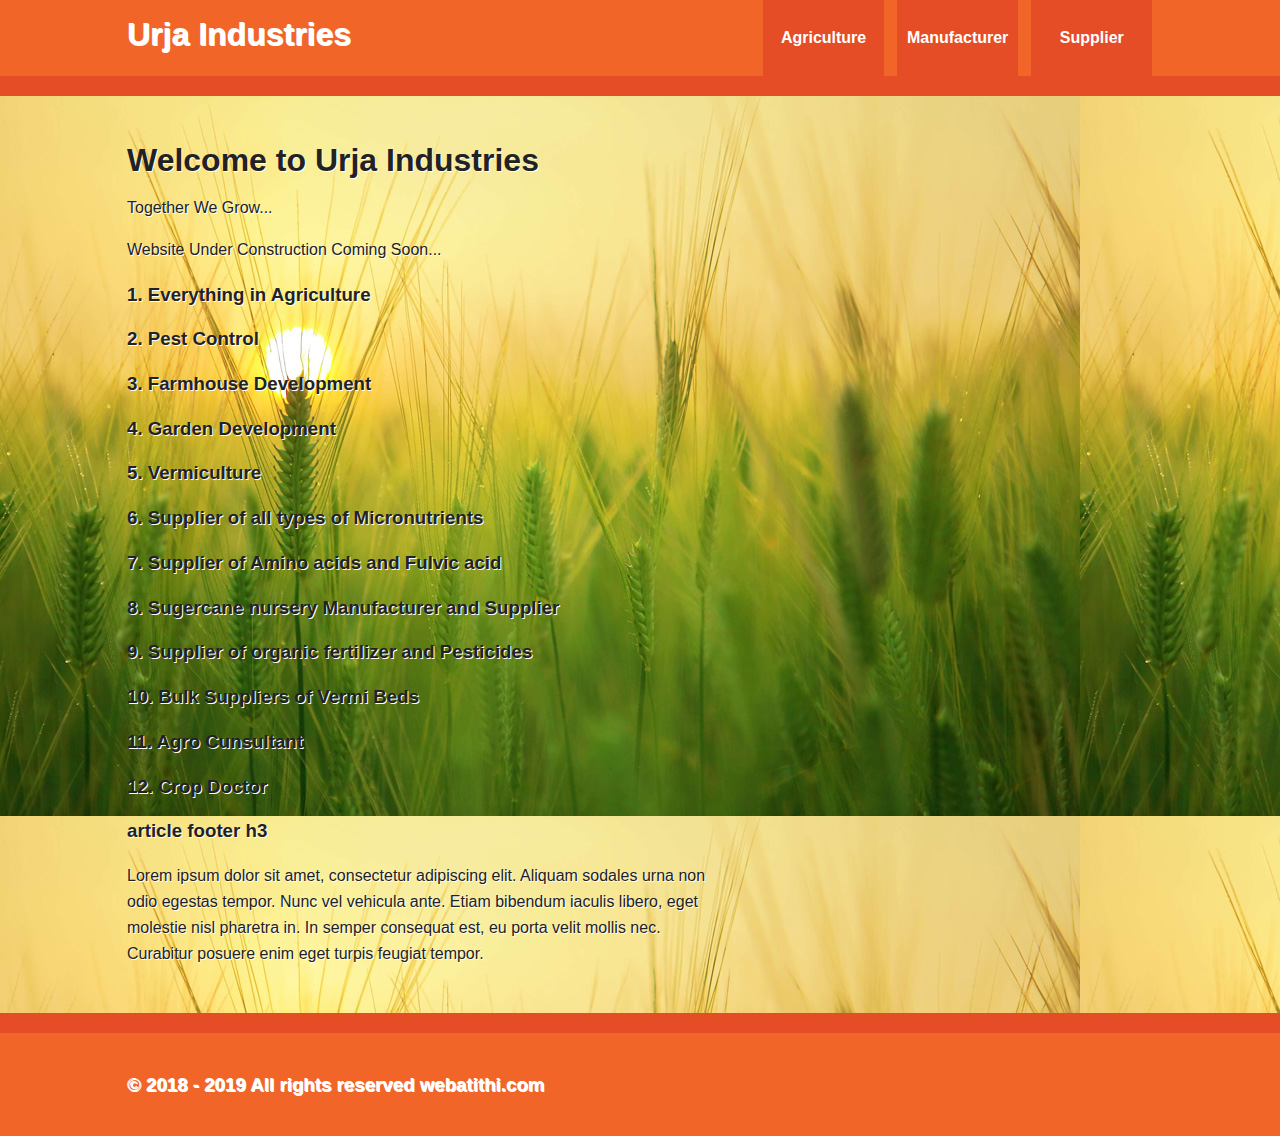
==== index.html @ cc22bb40 "initial commit" ====
<!doctype html>
<!--[if lt IE 7]>      <html class="no-js lt-ie9 lt-ie8 lt-ie7" lang=""> <![endif]-->
<!--[if IE 7]>         <html class="no-js lt-ie9 lt-ie8" lang=""> <![endif]-->
<!--[if IE 8]>         <html class="no-js lt-ie9" lang=""> <![endif]-->
<!--[if gt IE 8]><!--> <html class="no-js" lang=""> <!--<![endif]-->
    <head>
        <meta charset="utf-8">
        <meta http-equiv="X-UA-Compatible" content="IE=edge,chrome=1">
        <title>Urja Industries</title>
        <meta name="description" content="">
        <meta name="viewport" content="width=device-width, initial-scale=1">
        <link rel="apple-touch-icon" href="apple-touch-icon.png">

        <link rel="stylesheet" href="css/normalize.min.css">
        <link rel="stylesheet" href="css/main.css">

        <script src="js/vendor/modernizr-2.8.3-respond-1.4.2.min.js"></script>
    </head>
    <body>
        <!--[if lt IE 8]>
            <p class="browserupgrade">You are using an <strong>outdated</strong> browser. Please <a href="http://browsehappy.com/">upgrade your browser</a> to improve your experience.</p>
        <![endif]-->

        <div class="header-container">
            <header class="wrapper clearfix">
                <h1 class="title">Urja Industries</h1>
                <nav>
                    <ul>
                        <li><a href="#">Agriculture</a></li>
                        <li><a href="#">Manufacturer</a></li>
                        <li><a href="#">Supplier</a></li>
                    </ul>
                </nav>
            </header>
        </div>

        <div id="main-con" class="main-container">
            <div class="main wrapper clearfix">

                <article>
                    <header>
                        <h1>Welcome to Urja Industries</h1>
                        <p>Together We Grow...</p>
                        <p>Website Under Construction Coming Soon...</p>
                    </header>
                    <section>
                        
                        <h3>1. Everything in Agriculture</h3> 
                        <h3>2. Pest Control</h3>
                        <h3>3. Farmhouse Development </h3>
                        <h3>4. Garden Development</h3>
                        <h3>5. Vermiculture </h3>
                        <h3>6. Supplier of all types of Micronutrients</h3>
                        <h3>7. Supplier of Amino acids and Fulvic acid</h3>
                        <h3>8. Sugercane nursery Manufacturer and Supplier </h3>
                        <h3>9. Supplier of organic fertilizer and Pesticides</h3>
                        <h3>10. Bulk Suppliers of Vermi Beds</h3>
                        <h3>11. Agro Cunsultant</h3>
                        <h3>12. Crop Doctor</h3>
                        
                    </section>
                    
                    <footer>
                        <h3>article footer h3</h3>
                        <p>Lorem ipsum dolor sit amet, consectetur adipiscing elit. Aliquam sodales urna non odio egestas tempor. Nunc vel vehicula ante. Etiam bibendum iaculis libero, eget molestie nisl pharetra in. In semper consequat est, eu porta velit mollis nec. Curabitur posuere enim eget turpis feugiat tempor.</p>
                    </footer>
                </article>

            </div> <!-- #main -->
        </div> <!-- #main-container -->

        <div class="footer-container">
            <footer class="wrapper">
                <h3>© 2018 - 2019 All rights reserved webatithi.com</h3>
            </footer>
        </div>

        <script src="//ajax.googleapis.com/ajax/libs/jquery/1.11.2/jquery.min.js"></script>
        <script>window.jQuery || document.write('<script src="js/vendor/jquery-1.11.2.min.js"><\/script>')</script>

        <script src="js/main.js"></script>

        <!-- Google Analytics: change UA-XXXXX-X to be your site's ID. -->
        <script>
            (function(b,o,i,l,e,r){b.GoogleAnalyticsObject=l;b[l]||(b[l]=
            function(){(b[l].q=b[l].q||[]).push(arguments)});b[l].l=+new Date;
            e=o.createElement(i);r=o.getElementsByTagName(i)[0];
            e.src='//www.google-analytics.com/analytics.js';
            r.parentNode.insertBefore(e,r)}(window,document,'script','ga'));
            ga('create','UA-XXXXX-X','auto');ga('send','pageview');
        </script>
    </body>
</html>
---- css/main.css ----
/*! HTML5 Boilerplate v5.0 | MIT License | http://h5bp.com/ */

html {
    color: #222;
    font-size: 1em;
    line-height: 1.4;
}

::-moz-selection {
    background: #b3d4fc;
    text-shadow: none;
}

::selection {
    background: #b3d4fc;
    text-shadow: none;
}

hr {
    display: block;
    height: 1px;
    border: 0;
    border-top: 1px solid #ccc;
    margin: 1em 0;
    padding: 0;
}

audio,
canvas,
iframe,
img,
svg,
video {
    vertical-align: middle;
}

fieldset {
    border: 0;
    margin: 0;
    padding: 0;
}

textarea {
    resize: vertical;
}

.browserupgrade {
    margin: 0.2em 0;
    background: #ccc;
    color: #000;
    padding: 0.2em 0;
}


/* ===== Initializr Styles ==================================================
   Author: Jonathan Verrecchia - verekia.com/initializr/responsive-template
   ========================================================================== */

body {
    font: 16px/26px Helvetica, Helvetica Neue, Arial;
}

.wrapper {
    width: 90%;
    margin: 0 5%;
}

#main-con{
    /*background: url('../img/pexels1.jpeg');*/
    background-size: cover;
}

/* ===================
    ALL: Orange Theme
   =================== */

.header-container {
    border-bottom: 20px solid #e44d26;
}

.footer-container,
.main aside {
    border-top: 20px solid #e44d26;
}

.header-container,
.footer-container,
.main aside {
    background: #f16529;
}

.title {
    color: white;
}

/* ==============
    MOBILE: Menu
   ============== */

nav ul {
    margin: 0;
    padding: 0;
    list-style-type: none;
}

nav a {
    display: block;
    margin-bottom: 10px;
    padding: 15px 0;

    text-align: center;
    text-decoration: none;
    font-weight: bold;

    color: white;
    background: #e44d26;
}

nav a:hover,
nav a:visited {
    color: white;
}

nav a:hover {
    text-decoration: underline;
}

/* ==============
    MOBILE: Main
   ============== */

.main {
    padding: 30px 0;
}

.main article h1 {
    font-size: 2em;
}

.main aside {
    color: white;
    padding: 0px 5% 10px;
}

.footer-container footer {
    color: white;
    padding: 20px 0;
}

h1, h3, p{
    text-shadow: 1px 1px #FFF;
}

/* ===============
    ALL: IE Fixes
   =============== */

.ie7 .title {
    padding-top: 20px;
}

/* ==========================================================================
   Author's custom styles
   ========================================================================== */















/* ==========================================================================
   Media Queries
   ========================================================================== */

@media only screen and (min-width: 480px) {

/* ====================
    INTERMEDIATE: Menu
   ==================== */

    nav a {
        float: left;
        width: 27%;
        margin: 0 1.7%;
        padding: 25px 2%;
        margin-bottom: 0;
    }

    nav li:first-child a {
        margin-left: 0;
    }

    nav li:last-child a {
        margin-right: 0;
    }

/* ========================
    INTERMEDIATE: IE Fixes
   ======================== */

    nav ul li {
        display: inline;
    }

    .oldie nav a {
        margin: 0 0.7%;
    }
}

@media only screen and (min-width: 768px) {

/* ====================
    WIDE: CSS3 Effects
   ==================== */

    .header-container,
    .main aside {
        -webkit-box-shadow: 0 5px 10px #aaa;
           -moz-box-shadow: 0 5px 10px #aaa;
                box-shadow: 0 5px 10px #aaa;
    }

/* ============
    WIDE: Menu
   ============ */

    .title {
        float: left;
    }

    nav {
        float: right;
        width: 38%;
    }

/* ============
    WIDE: Main
   ============ */

    .main article {
        float: left;
        width: 57%;
    }

    .main aside {
        float: right;
        width: 28%;
    }
}

@media only screen and (min-width: 1140px) {

/* ===============
    Maximal Width
   =============== */

    .wrapper {
        width: 1026px; /* 1140px - 10% for margins */
        margin: 0 auto;
    }
}

/* ==========================================================================
   Helper classes
   ========================================================================== */

.hidden {
    display: none !important;
    visibility: hidden;
}

.visuallyhidden {
    border: 0;
    clip: rect(0 0 0 0);
    height: 1px;
    margin: -1px;
    overflow: hidden;
    padding: 0;
    position: absolute;
    width: 1px;
}

.visuallyhidden.focusable:active,
.visuallyhidden.focusable:focus {
    clip: auto;
    height: auto;
    margin: 0;
    overflow: visible;
    position: static;
    width: auto;
}

.invisible {
    visibility: hidden;
}

.clearfix:before,
.clearfix:after {
    content: " ";
    display: table;
}

.clearfix:after {
    clear: both;
}

.clearfix {
    *zoom: 1;
}

/* ==========================================================================
   Print styles
   ========================================================================== */

@media print {
    *,
    *:before,
    *:after {
        background: transparent !important;
        color: #000 !important;
        box-shadow: none !important;
        text-shadow: none !important;
    }

    a,
    a:visited {
        text-decoration: underline;
    }

    a[href]:after {
        content: " (" attr(href) ")";
    }

    abbr[title]:after {
        content: " (" attr(title) ")";
    }

    a[href^="#"]:after,
    a[href^="javascript:"]:after {
        content: "";
    }

    pre,
    blockquote {
        border: 1px solid #999;
        page-break-inside: avoid;
    }

    thead {
        display: table-header-group;
    }

    tr,
    img {
        page-break-inside: avoid;
    }

    img {
        max-width: 100% !important;
    }

    p,
    h2,
    h3 {
        orphans: 3;
        widows: 3;
    }

    h2,
    h3 {
        page-break-after: avoid;
    }
}
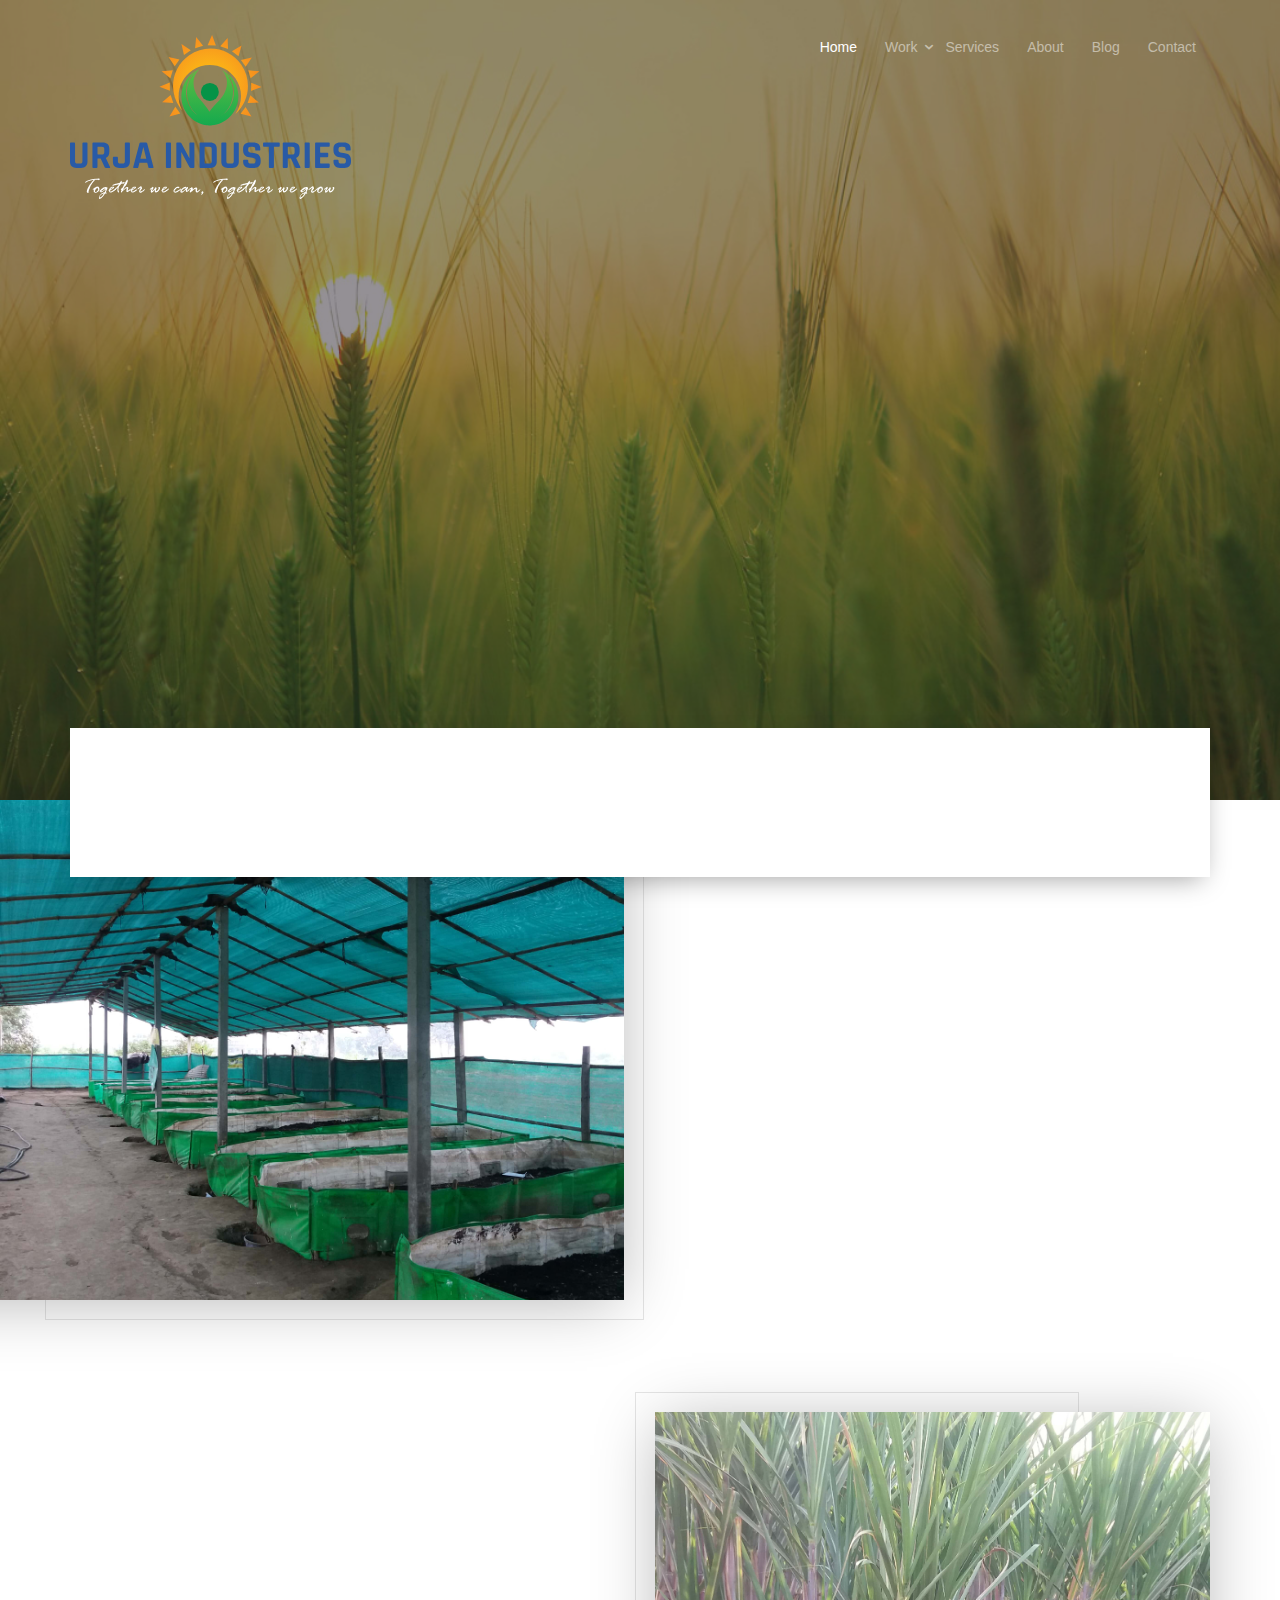
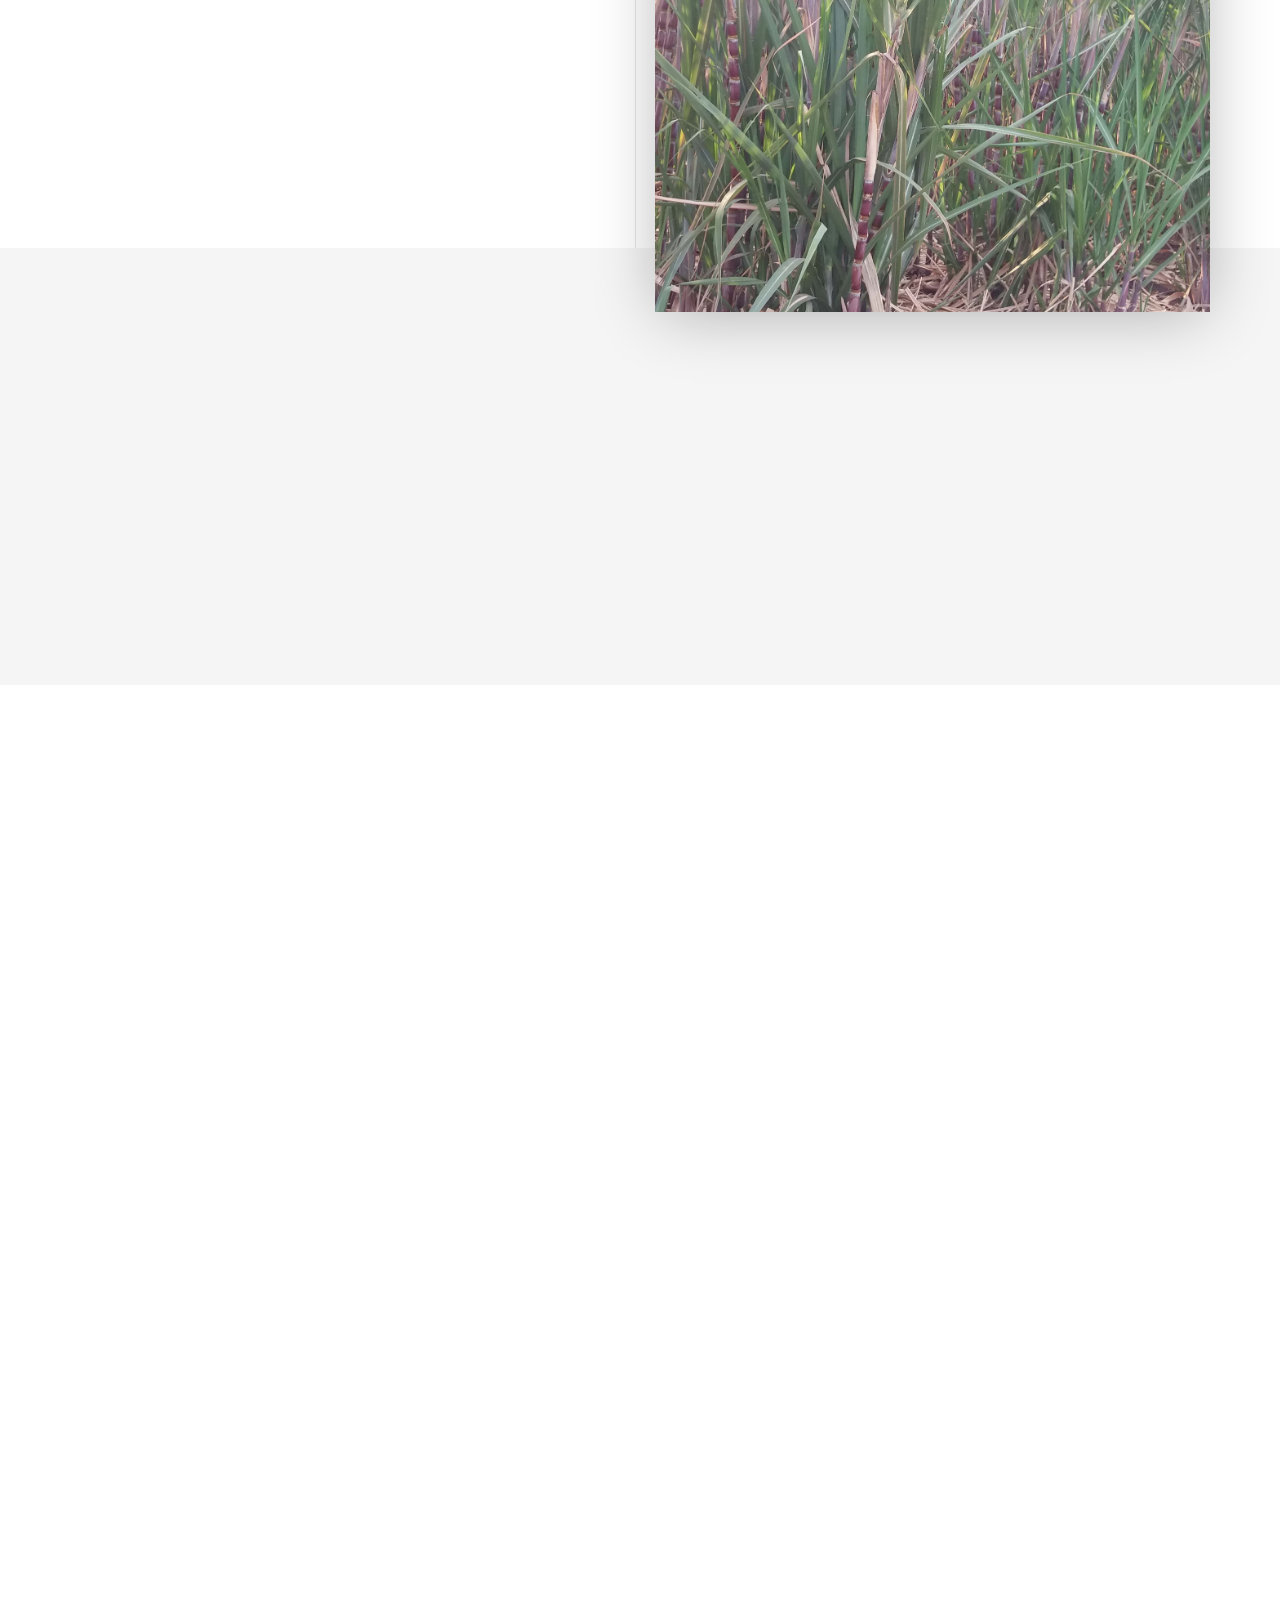
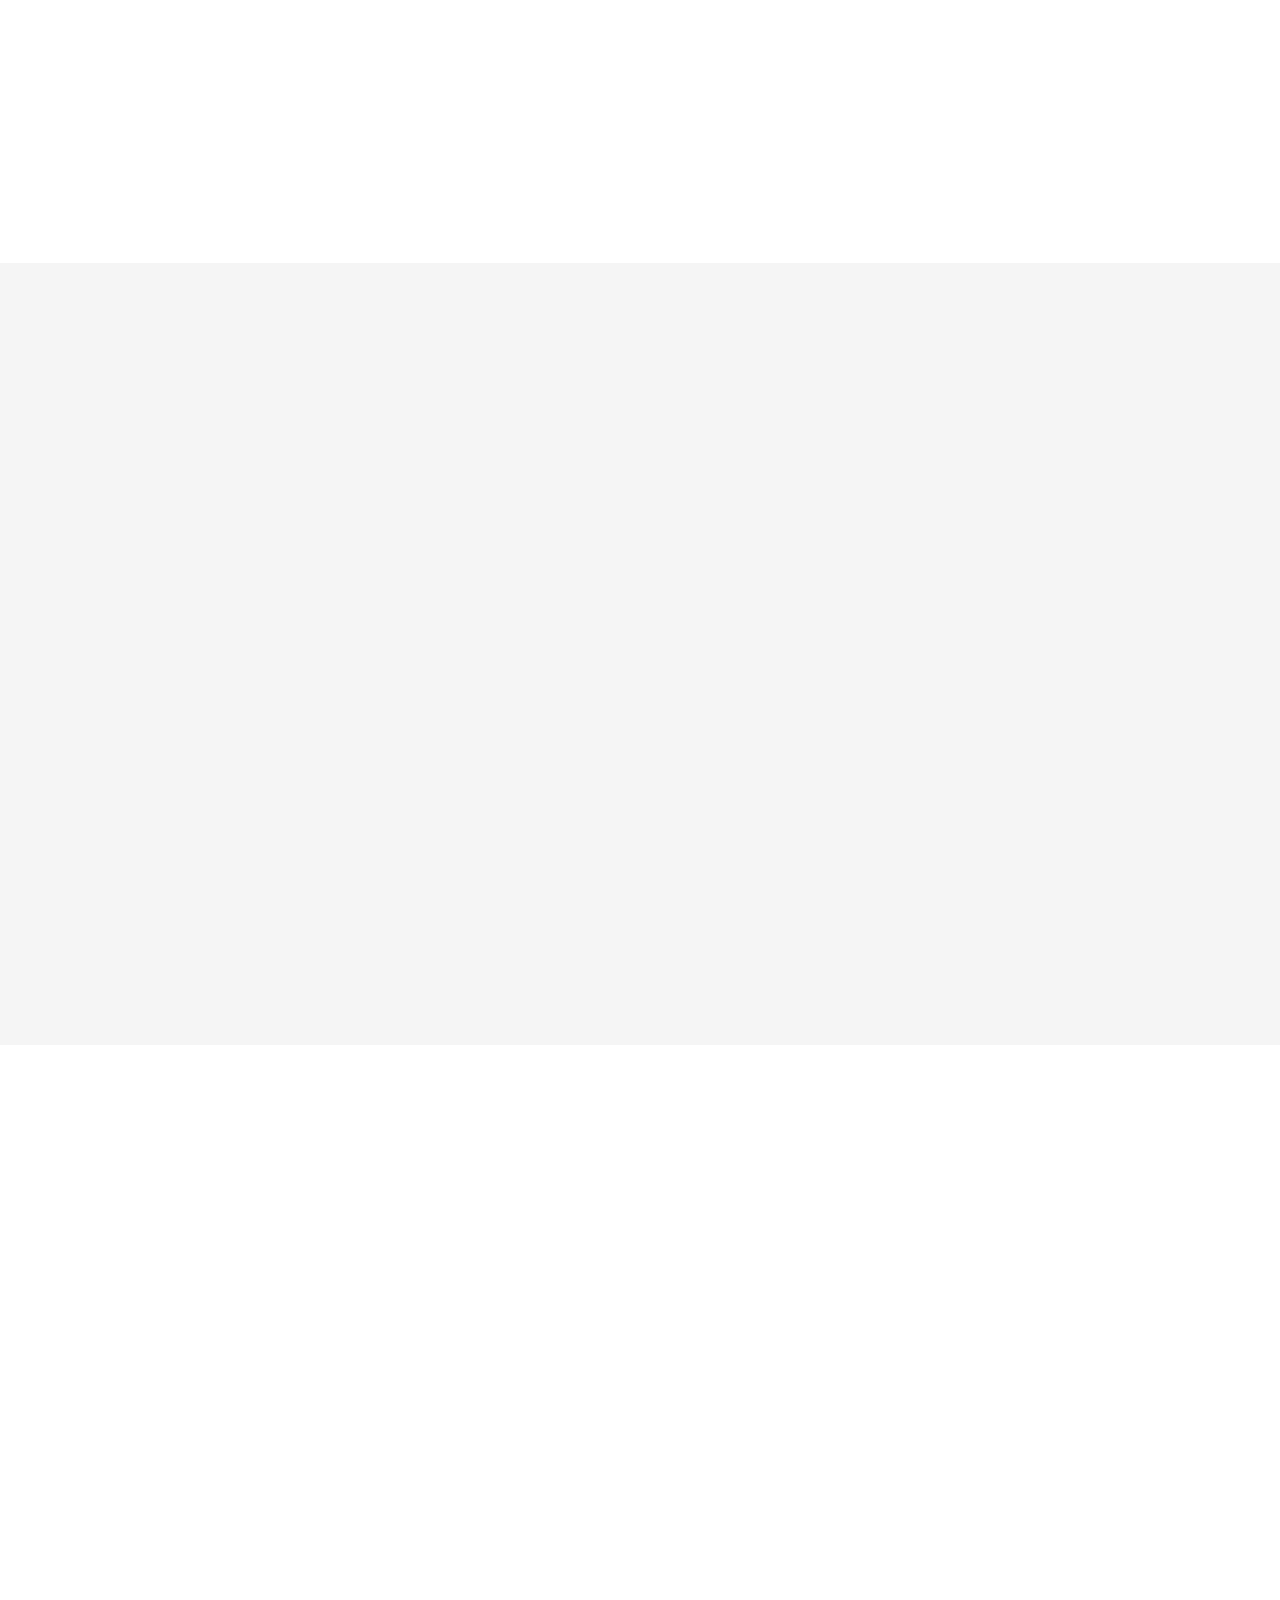
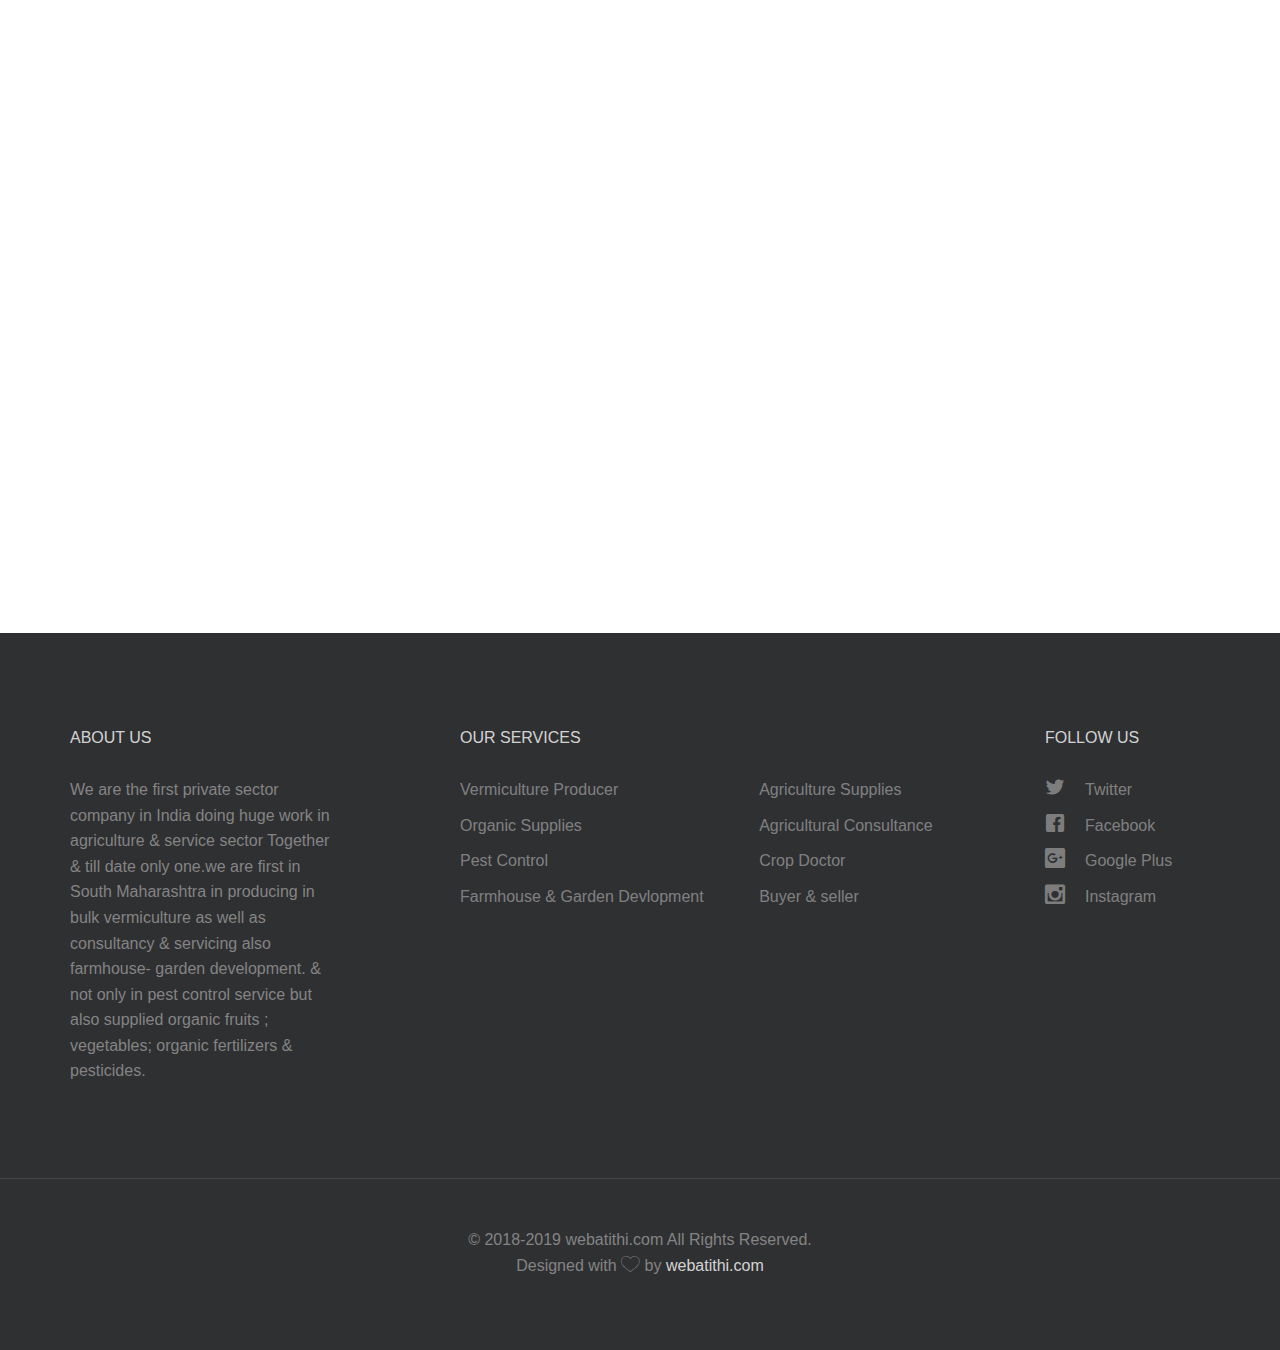
==== commit 84793fc5: "new branch upload" ====
--- a/index.html
+++ b/index.html
@@ -1,93 +1,486 @@
-<!doctype html>
-<!--[if lt IE 7]>      <html class="no-js lt-ie9 lt-ie8 lt-ie7" lang=""> <![endif]-->
-<!--[if IE 7]>         <html class="no-js lt-ie9 lt-ie8" lang=""> <![endif]-->
-<!--[if IE 8]>         <html class="no-js lt-ie9" lang=""> <![endif]-->
-<!--[if gt IE 8]><!--> <html class="no-js" lang=""> <!--<![endif]-->
-    <head>
-        <meta charset="utf-8">
-        <meta http-equiv="X-UA-Compatible" content="IE=edge,chrome=1">
-        <title>Urja Industries</title>
-        <meta name="description" content="">
-        <meta name="viewport" content="width=device-width, initial-scale=1">
-        <link rel="apple-touch-icon" href="apple-touch-icon.png">
-
-        <link rel="stylesheet" href="css/normalize.min.css">
-        <link rel="stylesheet" href="css/main.css">
-
-        <script src="js/vendor/modernizr-2.8.3-respond-1.4.2.min.js"></script>
-    </head>
-    <body>
-        <!--[if lt IE 8]>
-            <p class="browserupgrade">You are using an <strong>outdated</strong> browser. Please <a href="http://browsehappy.com/">upgrade your browser</a> to improve your experience.</p>
-        <![endif]-->
-
-        <div class="header-container">
-            <header class="wrapper clearfix">
-                <h1 class="title">Urja Industries</h1>
-                <nav>
-                    <ul>
-                        <li><a href="#">Agriculture</a></li>
-                        <li><a href="#">Manufacturer</a></li>
-                        <li><a href="#">Supplier</a></li>
-                    </ul>
-                </nav>
-            </header>
-        </div>
-
-        <div id="main-con" class="main-container">
-            <div class="main wrapper clearfix">
-
-                <article>
-                    <header>
-                        <h1>Welcome to Urja Industries</h1>
-                        <p>Together We Grow...</p>
-                        <p>Website Under Construction Coming Soon...</p>
-                    </header>
-                    <section>
-                        
-                        <h3>1. Everything in Agriculture</h3> 
-                        <h3>2. Pest Control</h3>
-                        <h3>3. Farmhouse Development </h3>
-                        <h3>4. Garden Development</h3>
-                        <h3>5. Vermiculture </h3>
-                        <h3>6. Supplier of all types of Micronutrients</h3>
-                        <h3>7. Supplier of Amino acids and Fulvic acid</h3>
-                        <h3>8. Sugercane nursery Manufacturer and Supplier </h3>
-                        <h3>9. Supplier of organic fertilizer and Pesticides</h3>
-                        <h3>10. Bulk Suppliers of Vermi Beds</h3>
-                        <h3>11. Agro Cunsultant</h3>
-                        <h3>12. Crop Doctor</h3>
-                        
-                    </section>
-                    
-                    <footer>
-                        <h3>article footer h3</h3>
-                        <p>Lorem ipsum dolor sit amet, consectetur adipiscing elit. Aliquam sodales urna non odio egestas tempor. Nunc vel vehicula ante. Etiam bibendum iaculis libero, eget molestie nisl pharetra in. In semper consequat est, eu porta velit mollis nec. Curabitur posuere enim eget turpis feugiat tempor.</p>
-                    </footer>
-                </article>
-
-            </div> <!-- #main -->
-        </div> <!-- #main-container -->
-
-        <div class="footer-container">
-            <footer class="wrapper">
-                <h3>© 2018 - 2019 All rights reserved webatithi.com</h3>
-            </footer>
-        </div>
-
-        <script src="//ajax.googleapis.com/ajax/libs/jquery/1.11.2/jquery.min.js"></script>
-        <script>window.jQuery || document.write('<script src="js/vendor/jquery-1.11.2.min.js"><\/script>')</script>
-
-        <script src="js/main.js"></script>
-
-        <!-- Google Analytics: change UA-XXXXX-X to be your site's ID. -->
-        <script>
-            (function(b,o,i,l,e,r){b.GoogleAnalyticsObject=l;b[l]||(b[l]=
-            function(){(b[l].q=b[l].q||[]).push(arguments)});b[l].l=+new Date;
-            e=o.createElement(i);r=o.getElementsByTagName(i)[0];
-            e.src='//www.google-analytics.com/analytics.js';
-            r.parentNode.insertBefore(e,r)}(window,document,'script','ga'));
-            ga('create','UA-XXXXX-X','auto');ga('send','pageview');
-        </script>
-    </body>
+
+<!DOCTYPE html>
+<!--[if lt IE 7]>      <html class="no-js lt-ie9 lt-ie8 lt-ie7"> <![endif]-->
+<!--[if IE 7]>         <html class="no-js lt-ie9 lt-ie8"> <![endif]-->
+<!--[if IE 8]>         <html class="no-js lt-ie9"> <![endif]-->
+<!--[if gt IE 8]><!--> <html class="no-js"> <!--<![endif]-->
+	<head>
+	<meta charset="utf-8">
+	<meta http-equiv="X-UA-Compatible" content="IE=edge">
+	<title>Urja Industries</title>
+	<meta name="viewport" content="width=device-width, initial-scale=1">
+	<meta name="description" content="Urja Industries" />
+	<meta name="keywords" content="Urja Industries, vermiculture, garden development, pest control, organic fruits, vegetables, organic fertilizers , pesticides, Umesh Kapse, crop doctor" />
+	<meta name="author" content="Urja Industries" />
+
+  	<!-- Facebook and Twitter integration -->
+	<meta property="og:title" content=""/>
+	<meta property="og:image" content=""/>
+	<meta property="og:url" content=""/>
+	<meta property="og:site_name" content=""/>
+	<meta property="og:description" content=""/>
+	<meta name="twitter:title" content="" />
+	<meta name="twitter:image" content="" />
+	<meta name="twitter:url" content="" />
+	<meta name="twitter:card" content="" />
+
+	<!-- Place favicon.ico and apple-touch-icon.png in the root directory -->
+	<link rel="shortcut icon" href="favicon.ico">
+
+	<!-- <link href='https://fonts.googleapis.com/css?family=Open+Sans:400,700,300' rel='stylesheet' type='text/css'> -->
+	
+	<!-- Animate.css -->
+	<link rel="stylesheet" href="css/animate.css">
+	<!-- Icomoon Icon Fonts-->
+	<link rel="stylesheet" href="css/icomoon.css">
+	<!-- Bootstrap  -->
+	<link rel="stylesheet" href="css/bootstrap.css">
+	<!-- Magnific Popup -->
+	<link rel="stylesheet" href="css/magnific-popup.css">
+	<!-- Superfish -->
+	<link rel="stylesheet" href="css/superfish.css">
+
+	<link rel="stylesheet" href="css/style.css">
+
+
+	<!-- Modernizr JS -->
+	<script src="js/modernizr-2.6.2.min.js"></script>
+	<!-- FOR IE9 below -->
+	<!--[if lt IE 9]>
+	<script src="js/respond.min.js"></script>
+	<![endif]-->
+
+	</head>
+	<body>
+		<div id="fh5co-wrapper">
+		<div id="fh5co-page">
+		<div id="fh5co-header">
+			<header id="fh5co-header-section">
+				<div class="container">
+					<div class="nav-header">
+						<a href="#" class="js-fh5co-nav-toggle fh5co-nav-toggle"><i></i></a>
+						<h1 id="fh5co-logo"><a href="index.html"><img src="images/logo.svg" alt="">
+</a></h1>
+						<!-- START #fh5co-menu-wrap -->
+						<nav id="fh5co-menu-wrap" role="navigation">
+							<ul class="sf-menu" id="fh5co-primary-menu">
+								<li class="active">
+									<a href="index.html">Home</a>
+								</li>
+								<li>
+									<a href="portfolio.html" class="fh5co-sub-ddown">Work</a>
+									<ul class="fh5co-sub-menu">
+										<li><a href="http://urjaindustries.com" target="_blank">PEST CONTROL</a></li>
+										<li class="reduceLineHeight"><a href="http://urjaindustries.com" target="_blank" class="reduceLineHeight">FARMHOUSE &amp; GARDEN<br/>DEVLOPMENT</a></li>
+										<li><a href="http://urjaindustries.com" target="_blank" class="reduceLineHeight">VERMICULTURE &amp; ORGANIC<br/>SUPPLIES</a></li>
+										<li><a href="http://urjaindustries.com" target="_blank">AGRICULTURE SUPPLIES</a></li>
+										<li><a href="http://urjaindustries.com" target="_blank" class="reduceLineHeight">AGRICULTURAL CONSULTANCE<br/>AND CROP DOCTOR</a></li>
+									
+									</ul>
+								</li>
+								<li>
+									<a href="services.html" class="fh5co-sub-ddown">Services</a>
+									 <!-- <ul class="fh5co-sub-menu">
+									 	<li><a href="left-sidebar.html">Web Development</a></li>
+									 	<li><a href="right-sidebar.html">Branding &amp; Identity</a></li>
+										<li>
+											<a href="#" class="fh5co-sub-ddown">Free HTML5</a>
+											<ul class="fh5co-sub-menu">
+												<li><a href="http://urjaindustries.com" target="_blank">Buildhttp://urjaindustries.comitem=work-free-html5-template-bootstrap" target="_blank">Work</a>http://urjaindustries.comht-free-html5-template-bootstrap" target="_blank">Light</a></li>
+												<li><a href="http://urjaindustries.com" target="_blank">Relic</a></li>
+												<li><a href="http://urjaindustries.com" target="_blank">Display</a></li>
+												<li><a href="http://urjaindustries.com" target="_blank">Sprint</a></li>
+											</ul>
+										</li>
+										<li><a href="#">UI Animation</a></li>
+										<li><a href="#">Copywriting</a></li>
+										<li><a href="#">Photography</a></li> 
+									</ul> -->
+								</li>
+								<li><a href="about.html">About</a></li>
+								<li><a href="blog.html">Blog</a></li>
+								<li><a href="contact.html">Contact</a></li>
+							</ul>
+						</nav>
+					</div>
+				</div>
+			</header>
+		</div>
+		
+
+		<div class="fh5co-hero">
+			<div class="fh5co-overlay"></div>
+			<div class="fh5co-cover text-center" data-stellar-background-ratio="0.5" style="background-image: url(images/cover_bg_1.jpg);">
+				<div class="desc animate-box">
+					<h2><strong>TOGETHER WE CAN<br/>TOGETHER WE GROW</strong></h2>
+					<span>An ISO 9001:2015 Certified Company <a href="http://urjaindustries.com/iso" target="_blank" class="urjaindustries"></a></span>
+					<p><a class="btn btn-primary btn-lg btn-learn" href="#">Learn More</a> <a class="btn btn-primary btn-lg popup-vimeo btn-video" href="https://vimeo.com/channels/staffpicks/93951774"><i class="icon-play"></i> Watch Video</a></p>
+				</div>
+			</div>
+
+		</div>
+		<!-- end:header-top -->
+		<div id="fh5co-partner">
+			<div class="container">
+				<div class="partner-wrap">
+					<div class="wrap">
+						<div class="partner animate-box">
+							<div class="inner">
+								<img class="img-responsive" src="images/logo-1.png" alt="">
+							</div>
+						</div>
+						<div class="partner animate-box">
+							<div class="inner">
+								<img class="img-responsive" src="images/logo-2.png" alt="">
+							</div>
+						</div>
+						<div class="partner animate-box">
+							<div class="inner">
+								<img class="img-responsive" src="images/logo-3.png" alt="">
+							</div>
+						</div>
+						<div class="partner animate-box">
+							<div class="inner">
+								<img class="img-responsive" src="images/logo-4.png" alt="">
+							</div>
+						</div>
+						<div class="partner animate-box">
+							<div class="inner">
+								<img class="img-responsive" src="images/logo-5.png" alt="">
+							</div>
+						</div>
+						<!-- <div class="partner animate-box">
+							<div class="inner">
+								<img class="img-responsive" src="images/logo-6.png" alt="">
+							</div>
+						</div> -->
+					</div>
+				</div>
+			</div>
+		</div>
+		<div id="fh5co-work">
+			<div class="container">
+				<div class="row">
+					<div class="col-md-12 work">
+						<div class="row">
+							<div class="col-md-6 col-md-pull-2">
+								<div class="half-inner" style="background-image:url(images/work-1.jpg);">
+								</div>
+							</div>
+							<div class="col-md-6 animate-box">
+								<div class="desc">
+									<h3><a href="#">VERMICULTURE</a></h3>
+									<p>Huge demand to organic fertilizers particularly vermicompost is mainly due to decline the response to chemical fertilizers by the crop, poor soil health condition and increase in the prices of chemical fertilizers. By considering these emerging issues, We made intervention by introducing vermicompost as an enterprise for self employment generation.
+
+</p>
+									<p><a class="btn btn-primary" href="#">Learn More</a></p>
+								</div>
+							</div>
+						</div>
+					</div>
+					<div class="col-md-12 work">
+						<div class="row">
+							<div class="col-md-6 col-md-push-6">
+								<div class="half-inner half-inner2" style="background-image:url(images/work-2.jpg);">
+								</div>
+							</div>
+							<div class="col-md-6 col-md-pull-6 animate-box">
+								<div class="desc desc2">
+									<h3><a href="#">Sugar Cane Farming</a></h3>
+									<p>Sugarcane is also one the most grown commercial crop, all over the world. However, growing sugarcane is not a hardworking job but it requires good care and management while sugarcane farming to produce optimum since this crop is very susceptible to the climate conditions, type of soil, manure and fertilizers, the way of irrigation, pests, insects, diseases and their controlling measures.
+
+</p>
+									<p><a class="btn btn-primary" href="#">Learn More</a></p>
+								</div>
+							</div>
+						</div>
+					</div>
+				</div>
+			</div>
+
+			<div id="fh5co-features">
+				<div class="container">
+					<div class="row">
+						<div class="col-md-4 animate-box">
+
+							<div class="feature-left">
+								<span class="icon">
+									<i class="icon-map"></i>
+								</span>
+								<div class="feature-copy">
+									<h3>On Site Solution</h3>
+									<p>We are enthusiastic, active, energetic group of young people, we can visit your site for solution of your problem or guidence.</p>
+								</div>
+							</div>
+
+						</div>
+
+						<div class="col-md-4 animate-box">
+							<div class="feature-left">
+								<span class="icon">
+									<i class="icon-profile-male"></i>
+								</span>
+								<div class="feature-copy">
+									<h3>Experience &amp; Practicle</h3>
+									<p>We are Experience in varius type of fiuld relatated to agriculture and plant life. like Soil, Water, air, and weather.</p>
+								</div>
+							</div>
+
+						</div>
+						<div class="col-md-4 animate-box">
+							<div class="feature-left">
+								<span class="icon">
+									<i class="icon-attachment"></i>
+								</span>
+								<div class="feature-copy">
+									<h3>Affordable, reachable and humble</h3>
+									<p>We are here to help the farmer and small business to improve production and business and better life</p>
+								</div>
+							</div>
+						</div>
+					</div>
+				</div>
+			</div>
+		</div>
+
+		<div id="fh5co-services-section">
+			<div class="container">
+				<div class="row">
+					<div class="col-md-8 col-md-offset-2 text-center heading-section animate-box">
+						<h3>What We Do</h3>
+						<p>We are more than a manufacturer and suppler of anything related to farm, food and farming. We are here for you connect with us grow with us.</p>
+					</div>
+				</div>
+			</div>
+			<div class="container">
+				<div class="row text-center">
+					<div class="col-md-4 col-sm-4">
+						<div class="services animate-box">
+							<span><i class="icon-browser"></i></span>
+							<h3>Vermiculture Manufacturing</h3>
+							<p>We are producing Vermiculture and we have various species of worms to produce quality and fast Vermiculture.</p>
+						</div>
+					</div>
+					<div class="col-md-4 col-sm-4">
+						<div class="services animate-box">
+							<span><i class="icon-mobile"></i></span>
+							<h3>Pest Control</h3>
+							<p>We make your home free from all types of pests like Cockroach, Rats, Ants, Spiders, Home Files and bugs.</p>
+						</div>
+					</div>
+					<div class="col-md-4 col-sm-4">
+						<div class="services animate-box">
+							<span><i class="icon-tools"></i></span>
+							<h3>Garden Development</h3>
+							<p>We will create great ambience around your home, Premices with our love and skill. it will look colorfull and green.</p>
+						</div>
+					</div>
+					<div class="col-md-4 col-sm-4">
+						<div class="services animate-box">
+							<span><i class="icon-video"></i></span>
+							<h3>Agricultural Supplies</h3>
+							<p>We are academically educated as well as experiance grupe of farmer. We are known plat as person.</p>
+						</div>
+					</div>
+					<div class="col-md-4 col-sm-4">
+						<div class="services animate-box">
+							<span><i class="icon-search"></i></span>
+							<h3>Crop Doctor</h3>
+							<p>We have 12 years experiance in Sugarcane and Papaya plantation. We will help you to increase your production and income.</p>
+						</div>
+					</div>
+					<div class="col-md-4 col-sm-4">
+						<div class="services animate-box">
+							<span><i class="icon-cloud"></i></span>
+							<h3>Organic Supplies</h3>
+							<p>We are a organic Supplier like Pesticides, Fertiliser, Fruits, Vegetable and Jaggery. </p>
+						</div>
+					</div>
+				</div>
+			</div>
+		</div>
+
+		<!-- END What we do -->
+		
+		<div id="fh5co-content-section" class="fh5co-section-gray">
+			<div class="container">
+				<div class="row">
+					<div class="col-md-8 col-md-offset-2 text-center heading-section animate-box">
+						<h3>Happy Clients</h3>
+						<p>We think our Clients are part of our company. So we will take care of them as family member. and we will try them keep always happy.</p>
+					</div>
+				</div>
+			</div>
+			<div class="container">
+				<div class="row">
+					<div class="col-md-4 animate-box">
+						<div class="testimony">
+							<blockquote>
+								&ldquo;If you’re looking for a top quality hotel look no further. We were upgraded free of charge to the Premium Suite, thanks so much&rdquo;
+							</blockquote>
+							<figure>
+								<img class="img-responsive" src="images/person_1.jpg" alt="user">
+							</figure>
+							<p class="author">John Doe</p>
+						</div>
+					</div>
+					<div class="col-md-4 animate-box">
+						<div class="testimony">
+							<blockquote>
+								&ldquo;Me and my wife had a delightful weekend get away here, the staff were so friendly and attentive. Highly Recommended&rdquo;
+							</blockquote>
+							<figure>
+								<img class="img-responsive" src="images/person_2.jpg" alt="user">
+							</figure>
+							<p class="author">Rob Smith</p>
+						</div>
+					</div>
+					<div class="col-md-4 animate-box">
+						<div class="testimony">
+							<blockquote>
+								&ldquo;If you’re looking for a top quality hotel look no further. We were upgraded free of charge to the Premium Suite, thanks so much&rdquo;
+							</blockquote>
+							<figure>
+								<img class="img-responsive" src="images/person_3.jpg" alt="user">
+							</figure>
+							<p class="author">Jane Doe</p>
+						</div>
+					</div>
+				</div>
+			</div>
+		</div>
+		<!-- fh5co-content-section -->
+
+
+		<div id="fh5co-blog-section">
+			<div class="container">
+				<div class="row">
+					<div class="col-md-8 col-md-offset-2 text-center heading-section animate-box">
+						<h3>Recent From Blog</h3>
+						<p>Lorem ipsum dolor sit amet, consectetur adipisicing elit. Velit est facilis maiores, perspiciatis accusamus asperiores sint consequuntur debitis.</p>
+					</div>
+				</div>
+			</div>
+			<div class="container">
+				<div class="row row-bottom-padded-md">
+					<div class="col-lg-4 col-md-4">
+						<div class="fh5co-blog animate-box">
+							<a href="#"><img class="img-responsive" src="images/blog-1.jpg" alt=""></a>
+							<div class="blog-text">
+								<div class="prod-title">
+									<h3><a href=""#>45 Minimal Worksspace Rooms for Web Savvys</a></h3>
+									<span class="posted_by">Sep. 15th</span>
+									<span class="comment"><a href="">21<i class="icon-bubble2"></i></a></span>
+									<p>Far far away, behind the word mountains, far from the countries Vokalia and Consonantia, there live the blind texts.</p>
+									<a href="#" class="btn btn-primary">Read More</a>
+								</div>
+							</div> 
+						</div>
+					</div>
+					<div class="col-lg-4 col-md-4">
+						<div class="fh5co-blog animate-box">
+							<a href="#"><img class="img-responsive" src="images/blog-2.jpg" alt=""></a>
+							<div class="blog-text">
+								<div class="prod-title">
+									<h3><a href=""#>45 Minimal Worksspace Rooms for Web Savvys</a></h3>
+									<span class="posted_by">Sep. 15th</span>
+									<span class="comment"><a href="">21<i class="icon-bubble2"></i></a></span>
+									<p>Far far away, behind the word mountains, far from the countries Vokalia and Consonantia, there live the blind texts.</p>
+									<a href="#" class="btn btn-primary">Read More</a>
+								</div>
+							</div> 
+						</div>
+					</div>
+					<div class="col-lg-4 col-md-4">
+						<div class="fh5co-blog animate-box">
+							<a href="#"><img class="img-responsive" src="images/blog-3.jpg" alt=""></a>
+							<div class="blog-text">
+								<div class="prod-title">
+									<h3><a href=""#>45 Minimal Worksspace Rooms for Web Savvys</a></h3>
+									<span class="posted_by">Sep. 15th</span>
+									<span class="comment"><a href="">21<i class="icon-bubble2"></i></a></span>
+									<p>Far far away, behind the word mountains, far from the countries Vokalia and Consonantia, there live the blind texts.</p>
+									<a href="#" class="btn btn-primary">Read More</a>
+								</div>
+							</div> 
+						</div>
+					</div>
+				</div>
+
+			</div>
+		</div>
+		<!-- fh5co-blog-section -->
+		<footer>
+			<div id="footer">
+				<div class="container">
+					<div class="row">
+						<div class="col-md-3 col-sm-12 col-sm-push-0 col-xs-12 col-xs-push-0">
+							<h3>About Us</h3>
+							<p>We are the first private sector company in India doing huge work in agriculture &amp; service sector Together &amp; till date only one.we are first in South Maharashtra in producing in bulk vermiculture as well as consultancy &amp; servicing also farmhouse- garden development. &amp; not only in pest control service but also supplied organic fruits ; vegetables; organic fertilizers &amp; pesticides. </p>
+						</div>
+						<div class="col-md-6 col-md-push-1 col-sm-12 col-sm-push-0 col-xs-12 col-xs-push-0">
+							<h3>Our Services</h3>
+							<ul class="float">
+								<li><a href="#">Vermiculture Producer</a></li>
+								<li><a href="#">Organic Supplies</a></li>
+								<li><a href="#">Pest Control</a></li>
+								<li><a href="#">Farmhouse &amp; Garden Devlopment</a></li>
+							</ul>
+							<ul class="float">
+								<li><a href="#">Agriculture Supplies</a></li>
+								<li><a href="#">Agricultural Consultance</a></li>
+								<li><a href="#">Crop Doctor</a></li>
+								<li><a href="#">Buyer &amp; seller </a></li>
+							</ul>
+
+						</div>
+
+						<div class="col-md-2 col-md-push-1 col-sm-12 col-sm-push-0 col-xs-12 col-xs-push-0">
+							<h3>Follow Us</h3>
+							<ul class="fh5co-social">
+								<li><a href="#"><i class="icon-twitter2"></i> Twitter</a></li>
+								<li><a href="#"><i class="icon-facebook2"></i> Facebook</a></li>
+								<li><a href="#"><i class="icon-google-plus2"></i> Google Plus</a></li>
+								<li><a href="#"><i class="icon-instagram2"></i> Instagram</a></li>
+							</ul>
+						</div>
+					</div>
+				</div>
+				<div class="fh5co-copyright text-center">
+					<p>&copy; 2018-2019 webatithi.com All Rights Reserved. <span>Designed with <i class="icon-heart"></i> by <a href="http://webatithi.com" target="_blank">webatithi.com</a></p>	
+				</div>
+			</div>
+		</footer>
+	
+
+	</div>
+	<!-- END fh5co-page -->
+
+	</div>
+	<!-- END fh5co-wrapper -->
+
+	<!-- jQuery -->
+
+
+	<script src="js/jquery.min.js"></script>
+	<!-- jQuery Easing -->
+	<script src="js/jquery.easing.1.3.js"></script>
+	<!-- Bootstrap -->
+	<script src="js/bootstrap.min.js"></script>
+	<!-- Waypoints -->
+	<script src="js/jquery.waypoints.min.js"></script>
+	<!-- Stellar -->
+	<script src="js/jquery.stellar.min.js"></script>
+	<!-- Superfish -->
+	<script src="js/hoverIntent.js"></script>
+	<script src="js/superfish.js"></script>
+	<!-- Magnific Popup -->
+	<script src="js/jquery.magnific-popup.min.js"></script>
+	<script src="js/magnific-popup-options.js"></script>
+
+	<!-- Main JS -->
+	<script src="js/main.js"></script>
+
+	</body>
 </html>
+
--- a/css/icomoon.css
+++ b/css/icomoon.css
@@ -0,0 +1,3135 @@
+@font-face {
+    font-family: 'icomoon';
+    src:    url('fonts/icomoon.eot?1oniuf');
+    src:    url('fonts/icomoon.eot?1oniuf#iefix') format('embedded-opentype'),
+        url('fonts/icomoon.ttf?1oniuf') format('truetype'),
+        url('fonts/icomoon.woff?1oniuf') format('woff'),
+        url('fonts/icomoon.svg?1oniuf#icomoon') format('svg');
+    font-weight: normal;
+    font-style: normal;
+}
+
+[class^="icon-"], [class*=" icon-"] {
+    /* use !important to prevent issues with browser extensions that change fonts */
+    font-family: 'icomoon' !important;
+    speak: none;
+    font-style: normal;
+    font-weight: normal;
+    font-variant: normal;
+    text-transform: none;
+    line-height: 1;
+
+    /* Better Font Rendering =========== */
+    -webkit-font-smoothing: antialiased;
+    -moz-osx-font-smoothing: grayscale;
+}
+
+.icon-mobile:before {
+    content: "\e000";
+}
+.icon-laptop:before {
+    content: "\e001";
+}
+.icon-desktop:before {
+    content: "\e002";
+}
+.icon-tablet:before {
+    content: "\e003";
+}
+.icon-phone:before {
+    content: "\e004";
+}
+.icon-document:before {
+    content: "\e005";
+}
+.icon-documents:before {
+    content: "\e006";
+}
+.icon-search:before {
+    content: "\e007";
+}
+.icon-clipboard:before {
+    content: "\e008";
+}
+.icon-newspaper:before {
+    content: "\e009";
+}
+.icon-notebook:before {
+    content: "\e00a";
+}
+.icon-book-open:before {
+    content: "\e00b";
+}
+.icon-browser:before {
+    content: "\e00c";
+}
+.icon-calendar:before {
+    content: "\e00d";
+}
+.icon-presentation:before {
+    content: "\e00e";
+}
+.icon-picture:before {
+    content: "\e00f";
+}
+.icon-pictures:before {
+    content: "\e010";
+}
+.icon-video:before {
+    content: "\e011";
+}
+.icon-camera:before {
+    content: "\e012";
+}
+.icon-printer:before {
+    content: "\e013";
+}
+.icon-toolbox:before {
+    content: "\e014";
+}
+.icon-briefcase:before {
+    content: "\e015";
+}
+.icon-wallet:before {
+    content: "\e016";
+}
+.icon-gift:before {
+    content: "\e017";
+}
+.icon-bargraph:before {
+    content: "\e018";
+}
+.icon-grid:before {
+    content: "\e019";
+}
+.icon-expand:before {
+    content: "\e01a";
+}
+.icon-focus:before {
+    content: "\e01b";
+}
+.icon-edit:before {
+    content: "\e01c";
+}
+.icon-adjustments:before {
+    content: "\e01d";
+}
+.icon-ribbon:before {
+    content: "\e01e";
+}
+.icon-hourglass:before {
+    content: "\e01f";
+}
+.icon-lock:before {
+    content: "\e020";
+}
+.icon-megaphone:before {
+    content: "\e021";
+}
+.icon-shield:before {
+    content: "\e022";
+}
+.icon-trophy:before {
+    content: "\e023";
+}
+.icon-flag:before {
+    content: "\e024";
+}
+.icon-map:before {
+    content: "\e025";
+}
+.icon-puzzle:before {
+    content: "\e026";
+}
+.icon-basket:before {
+    content: "\e027";
+}
+.icon-envelope:before {
+    content: "\e028";
+}
+.icon-streetsign:before {
+    content: "\e029";
+}
+.icon-telescope:before {
+    content: "\e02a";
+}
+.icon-gears:before {
+    content: "\e02b";
+}
+.icon-key:before {
+    content: "\e02c";
+}
+.icon-paperclip:before {
+    content: "\e02d";
+}
+.icon-attachment:before {
+    content: "\e02e";
+}
+.icon-pricetags:before {
+    content: "\e02f";
+}
+.icon-lightbulb:before {
+    content: "\e030";
+}
+.icon-layers:before {
+    content: "\e031";
+}
+.icon-pencil:before {
+    content: "\e032";
+}
+.icon-tools:before {
+    content: "\e033";
+}
+.icon-tools-2:before {
+    content: "\e034";
+}
+.icon-scissors:before {
+    content: "\e035";
+}
+.icon-paintbrush:before {
+    content: "\e036";
+}
+.icon-magnifying-glass:before {
+    content: "\e037";
+}
+.icon-circle-compass:before {
+    content: "\e038";
+}
+.icon-linegraph:before {
+    content: "\e039";
+}
+.icon-mic:before {
+    content: "\e03a";
+}
+.icon-strategy:before {
+    content: "\e03b";
+}
+.icon-beaker:before {
+    content: "\e03c";
+}
+.icon-caution:before {
+    content: "\e03d";
+}
+.icon-recycle:before {
+    content: "\e03e";
+}
+.icon-anchor:before {
+    content: "\e03f";
+}
+.icon-profile-male:before {
+    content: "\e040";
+}
+.icon-profile-female:before {
+    content: "\e041";
+}
+.icon-bike:before {
+    content: "\e042";
+}
+.icon-wine:before {
+    content: "\e043";
+}
+.icon-hotairballoon:before {
+    content: "\e044";
+}
+.icon-globe:before {
+    content: "\e045";
+}
+.icon-genius:before {
+    content: "\e046";
+}
+.icon-map-pin:before {
+    content: "\e047";
+}
+.icon-dial:before {
+    content: "\e048";
+}
+.icon-chat:before {
+    content: "\e049";
+}
+.icon-heart:before {
+    content: "\e04a";
+}
+.icon-cloud:before {
+    content: "\e04b";
+}
+.icon-upload:before {
+    content: "\e04c";
+}
+.icon-download:before {
+    content: "\e04d";
+}
+.icon-target:before {
+    content: "\e04e";
+}
+.icon-hazardous:before {
+    content: "\e04f";
+}
+.icon-piechart:before {
+    content: "\e050";
+}
+.icon-speedometer:before {
+    content: "\e051";
+}
+.icon-global:before {
+    content: "\e052";
+}
+.icon-compass:before {
+    content: "\e053";
+}
+.icon-lifesaver:before {
+    content: "\e054";
+}
+.icon-clock:before {
+    content: "\e055";
+}
+.icon-aperture:before {
+    content: "\e056";
+}
+.icon-quote:before {
+    content: "\e057";
+}
+.icon-scope:before {
+    content: "\e058";
+}
+.icon-alarmclock:before {
+    content: "\e059";
+}
+.icon-refresh:before {
+    content: "\e05a";
+}
+.icon-happy:before {
+    content: "\e05b";
+}
+.icon-sad:before {
+    content: "\e05c";
+}
+.icon-facebook:before {
+    content: "\e05d";
+}
+.icon-twitter:before {
+    content: "\e05e";
+}
+.icon-googleplus:before {
+    content: "\e05f";
+}
+.icon-rss:before {
+    content: "\e060";
+}
+.icon-tumblr:before {
+    content: "\e061";
+}
+.icon-linkedin:before {
+    content: "\e062";
+}
+.icon-dribbble:before {
+    content: "\e063";
+}
+.icon-box2:before {
+    content: "\ea82";
+}
+.icon-write:before {
+    content: "\ea83";
+}
+.icon-clock2:before {
+    content: "\ea84";
+}
+.icon-reply2:before {
+    content: "\ea85";
+}
+.icon-reply-all2:before {
+    content: "\ea86";
+}
+.icon-forward2:before {
+    content: "\ea87";
+}
+.icon-flag2:before {
+    content: "\ea88";
+}
+.icon-search2:before {
+    content: "\ea89";
+}
+.icon-trash2:before {
+    content: "\ea8a";
+}
+.icon-envelope2:before {
+    content: "\ea8b";
+}
+.icon-bubble:before {
+    content: "\ea8c";
+}
+.icon-bubbles:before {
+    content: "\ea8d";
+}
+.icon-user2:before {
+    content: "\ea8e";
+}
+.icon-users2:before {
+    content: "\ea8f";
+}
+.icon-cloud2:before {
+    content: "\ea90";
+}
+.icon-download2:before {
+    content: "\ea91";
+}
+.icon-upload2:before {
+    content: "\ea92";
+}
+.icon-rain:before {
+    content: "\ea93";
+}
+.icon-sun:before {
+    content: "\ea94";
+}
+.icon-moon2:before {
+    content: "\ea95";
+}
+.icon-bell2:before {
+    content: "\ea96";
+}
+.icon-folder2:before {
+    content: "\ea97";
+}
+.icon-pin2:before {
+    content: "\ea98";
+}
+.icon-sound2:before {
+    content: "\ea99";
+}
+.icon-microphone:before {
+    content: "\ea9a";
+}
+.icon-camera2:before {
+    content: "\ea9b";
+}
+.icon-image2:before {
+    content: "\ea9c";
+}
+.icon-cog2:before {
+    content: "\ea9d";
+}
+.icon-calendar2:before {
+    content: "\ea9e";
+}
+.icon-book2:before {
+    content: "\ea9f";
+}
+.icon-map-marker:before {
+    content: "\eaa0";
+}
+.icon-store:before {
+    content: "\eaa1";
+}
+.icon-support:before {
+    content: "\eaa2";
+}
+.icon-tag2:before {
+    content: "\eaa3";
+}
+.icon-heart2:before {
+    content: "\eaa4";
+}
+.icon-video-camera:before {
+    content: "\eaa5";
+}
+.icon-trophy2:before {
+    content: "\eaa6";
+}
+.icon-cart:before {
+    content: "\eaa7";
+}
+.icon-eye2:before {
+    content: "\eaa8";
+}
+.icon-cancel:before {
+    content: "\eaa9";
+}
+.icon-chart:before {
+    content: "\eaaa";
+}
+.icon-target2:before {
+    content: "\eaab";
+}
+.icon-printer2:before {
+    content: "\eaac";
+}
+.icon-location2:before {
+    content: "\eaad";
+}
+.icon-bookmark2:before {
+    content: "\eaae";
+}
+.icon-monitor:before {
+    content: "\eaaf";
+}
+.icon-cross2:before {
+    content: "\eab0";
+}
+.icon-plus2:before {
+    content: "\eab1";
+}
+.icon-left:before {
+    content: "\eab2";
+}
+.icon-up:before {
+    content: "\eab3";
+}
+.icon-browser2:before {
+    content: "\eab4";
+}
+.icon-windows:before {
+    content: "\eab5";
+}
+.icon-switch2:before {
+    content: "\eab6";
+}
+.icon-dashboard:before {
+    content: "\eab7";
+}
+.icon-play:before {
+    content: "\eab8";
+}
+.icon-fast-forward:before {
+    content: "\eab9";
+}
+.icon-next:before {
+    content: "\eaba";
+}
+.icon-refresh2:before {
+    content: "\eabb";
+}
+.icon-film:before {
+    content: "\eabc";
+}
+.icon-home2:before {
+    content: "\eabd";
+}
+.icon-add-to-list:before {
+    content: "\e901";
+}
+.icon-classic-computer:before {
+    content: "\e902";
+}
+.icon-controller-fast-backward:before {
+    content: "\e903";
+}
+.icon-creative-commons-attribution:before {
+    content: "\e904";
+}
+.icon-creative-commons-noderivs:before {
+    content: "\e905";
+}
+.icon-creative-commons-noncommercial-eu:before {
+    content: "\e906";
+}
+.icon-creative-commons-noncommercial-us:before {
+    content: "\e907";
+}
+.icon-creative-commons-public-domain:before {
+    content: "\e908";
+}
+.icon-creative-commons-remix:before {
+    content: "\e909";
+}
+.icon-creative-commons-share:before {
+    content: "\e90a";
+}
+.icon-creative-commons-sharealike:before {
+    content: "\e90b";
+}
+.icon-creative-commons:before {
+    content: "\e90c";
+}
+.icon-document-landscape:before {
+    content: "\e90d";
+}
+.icon-remove-user:before {
+    content: "\e90e";
+}
+.icon-warning:before {
+    content: "\e90f";
+}
+.icon-arrow-bold-down:before {
+    content: "\e910";
+}
+.icon-arrow-bold-left:before {
+    content: "\e911";
+}
+.icon-arrow-bold-right:before {
+    content: "\e912";
+}
+.icon-arrow-bold-up:before {
+    content: "\e913";
+}
+.icon-arrow-down:before {
+    content: "\e914";
+}
+.icon-arrow-left:before {
+    content: "\e915";
+}
+.icon-arrow-long-down:before {
+    content: "\e916";
+}
+.icon-arrow-long-left:before {
+    content: "\e917";
+}
+.icon-arrow-long-right:before {
+    content: "\e918";
+}
+.icon-arrow-long-up:before {
+    content: "\e919";
+}
+.icon-arrow-right:before {
+    content: "\e91a";
+}
+.icon-arrow-up:before {
+    content: "\e91b";
+}
+.icon-arrow-with-circle-down:before {
+    content: "\e91c";
+}
+.icon-arrow-with-circle-left:before {
+    content: "\e91d";
+}
+.icon-arrow-with-circle-right:before {
+    content: "\e91e";
+}
+.icon-arrow-with-circle-up:before {
+    content: "\e91f";
+}
+.icon-bookmark:before {
+    content: "\e920";
+}
+.icon-bookmarks:before {
+    content: "\e921";
+}
+.icon-chevron-down:before {
+    content: "\e922";
+}
+.icon-chevron-left:before {
+    content: "\e923";
+}
+.icon-chevron-right:before {
+    content: "\e924";
+}
+.icon-chevron-small-down:before {
+    content: "\e925";
+}
+.icon-chevron-small-left:before {
+    content: "\e926";
+}
+.icon-chevron-small-right:before {
+    content: "\e927";
+}
+.icon-chevron-small-up:before {
+    content: "\e928";
+}
+.icon-chevron-thin-down:before {
+    content: "\e929";
+}
+.icon-chevron-thin-left:before {
+    content: "\e92a";
+}
+.icon-chevron-thin-right:before {
+    content: "\e92b";
+}
+.icon-chevron-thin-up:before {
+    content: "\e92c";
+}
+.icon-chevron-up:before {
+    content: "\e92d";
+}
+.icon-chevron-with-circle-down:before {
+    content: "\e92e";
+}
+.icon-chevron-with-circle-left:before {
+    content: "\e92f";
+}
+.icon-chevron-with-circle-right:before {
+    content: "\e930";
+}
+.icon-chevron-with-circle-up:before {
+    content: "\e931";
+}
+.icon-cloud3:before {
+    content: "\e932";
+}
+.icon-controller-fast-forward:before {
+    content: "\e933";
+}
+.icon-controller-jump-to-start:before {
+    content: "\e934";
+}
+.icon-controller-next:before {
+    content: "\e935";
+}
+.icon-controller-paus:before {
+    content: "\e936";
+}
+.icon-controller-play:before {
+    content: "\e937";
+}
+.icon-controller-record:before {
+    content: "\e938";
+}
+.icon-controller-stop:before {
+    content: "\e939";
+}
+.icon-controller-volume:before {
+    content: "\e93a";
+}
+.icon-dot-single:before {
+    content: "\e93b";
+}
+.icon-dots-three-horizontal:before {
+    content: "\e93c";
+}
+.icon-dots-three-vertical:before {
+    content: "\e93d";
+}
+.icon-dots-two-horizontal:before {
+    content: "\e93e";
+}
+.icon-dots-two-vertical:before {
+    content: "\e93f";
+}
+.icon-download3:before {
+    content: "\e940";
+}
+.icon-emoji-flirt:before {
+    content: "\e941";
+}
+.icon-flow-branch:before {
+    content: "\e942";
+}
+.icon-flow-cascade:before {
+    content: "\e943";
+}
+.icon-flow-line:before {
+    content: "\e944";
+}
+.icon-flow-parallel:before {
+    content: "\e945";
+}
+.icon-flow-tree:before {
+    content: "\e946";
+}
+.icon-install:before {
+    content: "\e947";
+}
+.icon-layers2:before {
+    content: "\e948";
+}
+.icon-open-book:before {
+    content: "\e949";
+}
+.icon-resize-100:before {
+    content: "\e94a";
+}
+.icon-resize-full-screen:before {
+    content: "\e94b";
+}
+.icon-save:before {
+    content: "\e94c";
+}
+.icon-select-arrows:before {
+    content: "\e94d";
+}
+.icon-sound-mute:before {
+    content: "\e94e";
+}
+.icon-sound:before {
+    content: "\e94f";
+}
+.icon-trash:before {
+    content: "\e950";
+}
+.icon-triangle-down:before {
+    content: "\e951";
+}
+.icon-triangle-left:before {
+    content: "\e952";
+}
+.icon-triangle-right:before {
+    content: "\e953";
+}
+.icon-triangle-up:before {
+    content: "\e954";
+}
+.icon-uninstall:before {
+    content: "\e955";
+}
+.icon-upload-to-cloud:before {
+    content: "\e956";
+}
+.icon-upload3:before {
+    content: "\e957";
+}
+.icon-add-user:before {
+    content: "\e958";
+}
+.icon-address:before {
+    content: "\e959";
+}
+.icon-adjust:before {
+    content: "\e95a";
+}
+.icon-air:before {
+    content: "\e95b";
+}
+.icon-aircraft-landing:before {
+    content: "\e95c";
+}
+.icon-aircraft-take-off:before {
+    content: "\e95d";
+}
+.icon-aircraft:before {
+    content: "\e95e";
+}
+.icon-align-bottom:before {
+    content: "\e95f";
+}
+.icon-align-horizontal-middle:before {
+    content: "\e960";
+}
+.icon-align-left:before {
+    content: "\e961";
+}
+.icon-align-right:before {
+    content: "\e962";
+}
+.icon-align-top:before {
+    content: "\e963";
+}
+.icon-align-vertical-middle:before {
+    content: "\e964";
+}
+.icon-archive:before {
+    content: "\e965";
+}
+.icon-area-graph:before {
+    content: "\e966";
+}
+.icon-attachment2:before {
+    content: "\e967";
+}
+.icon-awareness-ribbon:before {
+    content: "\e968";
+}
+.icon-back-in-time:before {
+    content: "\e969";
+}
+.icon-back:before {
+    content: "\e96a";
+}
+.icon-bar-graph:before {
+    content: "\e96b";
+}
+.icon-battery:before {
+    content: "\e96c";
+}
+.icon-beamed-note:before {
+    content: "\e96d";
+}
+.icon-bell:before {
+    content: "\e96e";
+}
+.icon-blackboard:before {
+    content: "\e96f";
+}
+.icon-block:before {
+    content: "\e970";
+}
+.icon-book:before {
+    content: "\e971";
+}
+.icon-bowl:before {
+    content: "\e972";
+}
+.icon-box:before {
+    content: "\e973";
+}
+.icon-briefcase2:before {
+    content: "\e974";
+}
+.icon-browser3:before {
+    content: "\e975";
+}
+.icon-brush:before {
+    content: "\e976";
+}
+.icon-bucket:before {
+    content: "\e977";
+}
+.icon-cake:before {
+    content: "\e978";
+}
+.icon-calculator:before {
+    content: "\e979";
+}
+.icon-calendar3:before {
+    content: "\e97a";
+}
+.icon-camera3:before {
+    content: "\e97b";
+}
+.icon-ccw:before {
+    content: "\e97c";
+}
+.icon-chat2:before {
+    content: "\e97d";
+}
+.icon-check:before {
+    content: "\e97e";
+}
+.icon-circle-with-cross:before {
+    content: "\e97f";
+}
+.icon-circle-with-minus:before {
+    content: "\e980";
+}
+.icon-circle-with-plus:before {
+    content: "\e981";
+}
+.icon-circle:before {
+    content: "\e982";
+}
+.icon-circular-graph:before {
+    content: "\e983";
+}
+.icon-clapperboard:before {
+    content: "\e984";
+}
+.icon-clipboard2:before {
+    content: "\e985";
+}
+.icon-clock3:before {
+    content: "\e986";
+}
+.icon-code:before {
+    content: "\e987";
+}
+.icon-cog:before {
+    content: "\e988";
+}
+.icon-colours:before {
+    content: "\e989";
+}
+.icon-compass2:before {
+    content: "\e98a";
+}
+.icon-copy:before {
+    content: "\e98b";
+}
+.icon-credit-card:before {
+    content: "\e98c";
+}
+.icon-credit:before {
+    content: "\e98d";
+}
+.icon-cross:before {
+    content: "\e98e";
+}
+.icon-cup:before {
+    content: "\e98f";
+}
+.icon-cw:before {
+    content: "\e990";
+}
+.icon-cycle:before {
+    content: "\e991";
+}
+.icon-database:before {
+    content: "\e992";
+}
+.icon-dial-pad:before {
+    content: "\e993";
+}
+.icon-direction:before {
+    content: "\e994";
+}
+.icon-document2:before {
+    content: "\e995";
+}
+.icon-documents2:before {
+    content: "\e996";
+}
+.icon-drink:before {
+    content: "\e997";
+}
+.icon-drive:before {
+    content: "\e998";
+}
+.icon-drop:before {
+    content: "\e999";
+}
+.icon-edit2:before {
+    content: "\e99a";
+}
+.icon-email:before {
+    content: "\e99b";
+}
+.icon-emoji-happy:before {
+    content: "\e99c";
+}
+.icon-emoji-neutral:before {
+    content: "\e99d";
+}
+.icon-emoji-sad:before {
+    content: "\e99e";
+}
+.icon-erase:before {
+    content: "\e99f";
+}
+.icon-eraser:before {
+    content: "\e9a0";
+}
+.icon-export:before {
+    content: "\e9a1";
+}
+.icon-eye:before {
+    content: "\e9a2";
+}
+.icon-feather:before {
+    content: "\e9a3";
+}
+.icon-flag3:before {
+    content: "\e9a4";
+}
+.icon-flash:before {
+    content: "\e9a5";
+}
+.icon-flashlight:before {
+    content: "\e9a6";
+}
+.icon-flat-brush:before {
+    content: "\e9a7";
+}
+.icon-folder-images:before {
+    content: "\e9a8";
+}
+.icon-folder-music:before {
+    content: "\e9a9";
+}
+.icon-folder-video:before {
+    content: "\e9aa";
+}
+.icon-folder:before {
+    content: "\e9ab";
+}
+.icon-forward:before {
+    content: "\e9ac";
+}
+.icon-funnel:before {
+    content: "\e9ad";
+}
+.icon-game-controller:before {
+    content: "\e9ae";
+}
+.icon-gauge:before {
+    content: "\e9af";
+}
+.icon-globe2:before {
+    content: "\e9b0";
+}
+.icon-graduation-cap:before {
+    content: "\e9b1";
+}
+.icon-grid2:before {
+    content: "\e9b2";
+}
+.icon-hair-cross:before {
+    content: "\e9b3";
+}
+.icon-hand:before {
+    content: "\e9b4";
+}
+.icon-heart-outlined:before {
+    content: "\e9b5";
+}
+.icon-heart3:before {
+    content: "\e9b6";
+}
+.icon-help-with-circle:before {
+    content: "\e9b7";
+}
+.icon-help:before {
+    content: "\e9b8";
+}
+.icon-home:before {
+    content: "\e9b9";
+}
+.icon-hour-glass:before {
+    content: "\e9ba";
+}
+.icon-image-inverted:before {
+    content: "\e9bb";
+}
+.icon-image:before {
+    content: "\e9bc";
+}
+.icon-images:before {
+    content: "\e9bd";
+}
+.icon-inbox:before {
+    content: "\e9be";
+}
+.icon-infinity:before {
+    content: "\e9bf";
+}
+.icon-info-with-circle:before {
+    content: "\e9c0";
+}
+.icon-info:before {
+    content: "\e9c1";
+}
+.icon-key2:before {
+    content: "\e9c2";
+}
+.icon-keyboard:before {
+    content: "\e9c3";
+}
+.icon-lab-flask:before {
+    content: "\e9c4";
+}
+.icon-landline:before {
+    content: "\e9c5";
+}
+.icon-language:before {
+    content: "\e9c6";
+}
+.icon-laptop2:before {
+    content: "\e9c7";
+}
+.icon-leaf:before {
+    content: "\e9c8";
+}
+.icon-level-down:before {
+    content: "\e9c9";
+}
+.icon-level-up:before {
+    content: "\e9ca";
+}
+.icon-lifebuoy:before {
+    content: "\e9cb";
+}
+.icon-light-bulb:before {
+    content: "\e9cc";
+}
+.icon-light-down:before {
+    content: "\e9cd";
+}
+.icon-light-up:before {
+    content: "\e9ce";
+}
+.icon-line-graph:before {
+    content: "\e9cf";
+}
+.icon-link:before {
+    content: "\e9d0";
+}
+.icon-list:before {
+    content: "\e9d1";
+}
+.icon-location-pin:before {
+    content: "\e9d2";
+}
+.icon-location:before {
+    content: "\e9d3";
+}
+.icon-lock-open:before {
+    content: "\e9d4";
+}
+.icon-lock2:before {
+    content: "\e9d5";
+}
+.icon-log-out:before {
+    content: "\e9d6";
+}
+.icon-login:before {
+    content: "\e9d7";
+}
+.icon-loop:before {
+    content: "\e9d8";
+}
+.icon-magnet:before {
+    content: "\e9d9";
+}
+.icon-magnifying-glass2:before {
+    content: "\e9da";
+}
+.icon-mail:before {
+    content: "\e9db";
+}
+.icon-man:before {
+    content: "\e9dc";
+}
+.icon-map2:before {
+    content: "\e9dd";
+}
+.icon-mask:before {
+    content: "\e9de";
+}
+.icon-medal:before {
+    content: "\e9df";
+}
+.icon-megaphone2:before {
+    content: "\e9e0";
+}
+.icon-menu:before {
+    content: "\e9e1";
+}
+.icon-message:before {
+    content: "\e9e2";
+}
+.icon-mic2:before {
+    content: "\e9e3";
+}
+.icon-minus:before {
+    content: "\e9e4";
+}
+.icon-mobile2:before {
+    content: "\e9e5";
+}
+.icon-modern-mic:before {
+    content: "\e9e6";
+}
+.icon-moon:before {
+    content: "\e9e7";
+}
+.icon-mouse:before {
+    content: "\e9e8";
+}
+.icon-music:before {
+    content: "\e9e9";
+}
+.icon-network:before {
+    content: "\e9ea";
+}
+.icon-new-message:before {
+    content: "\e9eb";
+}
+.icon-new:before {
+    content: "\e9ec";
+}
+.icon-news:before {
+    content: "\e9ed";
+}
+.icon-note:before {
+    content: "\e9ee";
+}
+.icon-notification:before {
+    content: "\e9ef";
+}
+.icon-old-mobile:before {
+    content: "\e9f0";
+}
+.icon-old-phone:before {
+    content: "\e9f1";
+}
+.icon-palette:before {
+    content: "\e9f2";
+}
+.icon-paper-plane:before {
+    content: "\e9f3";
+}
+.icon-pencil2:before {
+    content: "\e9f4";
+}
+.icon-phone2:before {
+    content: "\e9f5";
+}
+.icon-pie-chart:before {
+    content: "\e9f6";
+}
+.icon-pin:before {
+    content: "\e9f7";
+}
+.icon-plus:before {
+    content: "\e9f8";
+}
+.icon-popup:before {
+    content: "\e9f9";
+}
+.icon-power-plug:before {
+    content: "\e9fa";
+}
+.icon-price-ribbon:before {
+    content: "\e9fb";
+}
+.icon-price-tag:before {
+    content: "\e9fc";
+}
+.icon-print:before {
+    content: "\e9fd";
+}
+.icon-progress-empty:before {
+    content: "\e9fe";
+}
+.icon-progress-full:before {
+    content: "\e9ff";
+}
+.icon-progress-one:before {
+    content: "\ea00";
+}
+.icon-progress-two:before {
+    content: "\ea01";
+}
+.icon-publish:before {
+    content: "\ea02";
+}
+.icon-quote2:before {
+    content: "\ea03";
+}
+.icon-radio:before {
+    content: "\ea04";
+}
+.icon-reply-all:before {
+    content: "\ea05";
+}
+.icon-reply:before {
+    content: "\ea06";
+}
+.icon-retweet:before {
+    content: "\ea07";
+}
+.icon-rocket:before {
+    content: "\ea08";
+}
+.icon-round-brush:before {
+    content: "\ea09";
+}
+.icon-rss2:before {
+    content: "\ea0a";
+}
+.icon-ruler:before {
+    content: "\ea0b";
+}
+.icon-scissors2:before {
+    content: "\ea0c";
+}
+.icon-share-alternitive:before {
+    content: "\ea0d";
+}
+.icon-share:before {
+    content: "\ea0e";
+}
+.icon-shareable:before {
+    content: "\ea0f";
+}
+.icon-shield2:before {
+    content: "\ea10";
+}
+.icon-shop:before {
+    content: "\ea11";
+}
+.icon-shopping-bag:before {
+    content: "\ea12";
+}
+.icon-shopping-basket:before {
+    content: "\ea13";
+}
+.icon-shopping-cart:before {
+    content: "\ea14";
+}
+.icon-shuffle:before {
+    content: "\ea15";
+}
+.icon-signal:before {
+    content: "\ea16";
+}
+.icon-sound-mix:before {
+    content: "\ea17";
+}
+.icon-sports-club:before {
+    content: "\ea18";
+}
+.icon-spreadsheet:before {
+    content: "\ea19";
+}
+.icon-squared-cross:before {
+    content: "\ea1a";
+}
+.icon-squared-minus:before {
+    content: "\ea1b";
+}
+.icon-squared-plus:before {
+    content: "\ea1c";
+}
+.icon-star-outlined:before {
+    content: "\ea1d";
+}
+.icon-star:before {
+    content: "\ea1e";
+}
+.icon-stopwatch:before {
+    content: "\ea1f";
+}
+.icon-suitcase:before {
+    content: "\ea20";
+}
+.icon-swap:before {
+    content: "\ea21";
+}
+.icon-sweden:before {
+    content: "\ea22";
+}
+.icon-switch:before {
+    content: "\ea23";
+}
+.icon-tablet2:before {
+    content: "\ea24";
+}
+.icon-tag:before {
+    content: "\ea25";
+}
+.icon-text-document-inverted:before {
+    content: "\ea26";
+}
+.icon-text-document:before {
+    content: "\ea27";
+}
+.icon-text:before {
+    content: "\ea28";
+}
+.icon-thermometer:before {
+    content: "\ea29";
+}
+.icon-thumbs-down:before {
+    content: "\ea2a";
+}
+.icon-thumbs-up:before {
+    content: "\ea2b";
+}
+.icon-thunder-cloud:before {
+    content: "\ea2c";
+}
+.icon-ticket:before {
+    content: "\ea2d";
+}
+.icon-time-slot:before {
+    content: "\ea2e";
+}
+.icon-tools2:before {
+    content: "\ea2f";
+}
+.icon-traffic-cone:before {
+    content: "\ea30";
+}
+.icon-tree:before {
+    content: "\ea31";
+}
+.icon-trophy3:before {
+    content: "\ea32";
+}
+.icon-tv:before {
+    content: "\ea33";
+}
+.icon-typing:before {
+    content: "\ea34";
+}
+.icon-unread:before {
+    content: "\ea35";
+}
+.icon-untag:before {
+    content: "\ea36";
+}
+.icon-user:before {
+    content: "\ea37";
+}
+.icon-users:before {
+    content: "\ea38";
+}
+.icon-v-card:before {
+    content: "\ea39";
+}
+.icon-video2:before {
+    content: "\ea3a";
+}
+.icon-vinyl:before {
+    content: "\ea3b";
+}
+.icon-voicemail:before {
+    content: "\ea3c";
+}
+.icon-wallet2:before {
+    content: "\ea3d";
+}
+.icon-water:before {
+    content: "\ea3e";
+}
+.icon-500px-with-circle:before {
+    content: "\ea3f";
+}
+.icon-500px:before {
+    content: "\ea40";
+}
+.icon-basecamp:before {
+    content: "\ea41";
+}
+.icon-behance:before {
+    content: "\ea42";
+}
+.icon-creative-cloud:before {
+    content: "\ea43";
+}
+.icon-dropbox:before {
+    content: "\ea44";
+}
+.icon-evernote:before {
+    content: "\ea45";
+}
+.icon-flattr:before {
+    content: "\ea46";
+}
+.icon-foursquare:before {
+    content: "\ea47";
+}
+.icon-google-drive:before {
+    content: "\ea48";
+}
+.icon-google-hangouts:before {
+    content: "\ea49";
+}
+.icon-grooveshark:before {
+    content: "\ea4a";
+}
+.icon-icloud:before {
+    content: "\ea4b";
+}
+.icon-mixi:before {
+    content: "\ea4c";
+}
+.icon-onedrive:before {
+    content: "\ea4d";
+}
+.icon-paypal:before {
+    content: "\ea4e";
+}
+.icon-picasa:before {
+    content: "\ea4f";
+}
+.icon-qq:before {
+    content: "\ea50";
+}
+.icon-rdio-with-circle:before {
+    content: "\ea51";
+}
+.icon-renren:before {
+    content: "\ea52";
+}
+.icon-scribd:before {
+    content: "\ea53";
+}
+.icon-sina-weibo:before {
+    content: "\ea54";
+}
+.icon-skype-with-circle:before {
+    content: "\ea55";
+}
+.icon-skype:before {
+    content: "\ea56";
+}
+.icon-slideshare:before {
+    content: "\ea57";
+}
+.icon-smashing:before {
+    content: "\ea58";
+}
+.icon-soundcloud:before {
+    content: "\ea59";
+}
+.icon-spotify-with-circle:before {
+    content: "\ea5a";
+}
+.icon-spotify:before {
+    content: "\ea5b";
+}
+.icon-swarm:before {
+    content: "\ea5c";
+}
+.icon-vine-with-circle:before {
+    content: "\ea5d";
+}
+.icon-vine:before {
+    content: "\ea5e";
+}
+.icon-vk-alternitive:before {
+    content: "\ea5f";
+}
+.icon-vk-with-circle:before {
+    content: "\ea60";
+}
+.icon-vk:before {
+    content: "\ea61";
+}
+.icon-xing-with-circle:before {
+    content: "\ea62";
+}
+.icon-xing:before {
+    content: "\ea63";
+}
+.icon-yelp:before {
+    content: "\ea64";
+}
+.icon-dribbble-with-circle:before {
+    content: "\ea65";
+}
+.icon-dribbble2:before {
+    content: "\ea66";
+}
+.icon-facebook-with-circle:before {
+    content: "\ea67";
+}
+.icon-facebook2:before {
+    content: "\ea68";
+}
+.icon-flickr-with-circle:before {
+    content: "\ea69";
+}
+.icon-flickr:before {
+    content: "\ea6a";
+}
+.icon-github-with-circle:before {
+    content: "\ea6b";
+}
+.icon-github:before {
+    content: "\ea6c";
+}
+.icon-google-with-circle:before {
+    content: "\ea6d";
+}
+.icon-google:before {
+    content: "\ea6e";
+}
+.icon-instagram-with-circle:before {
+    content: "\ea6f";
+}
+.icon-instagram:before {
+    content: "\ea70";
+}
+.icon-lastfm-with-circle:before {
+    content: "\ea71";
+}
+.icon-lastfm:before {
+    content: "\ea72";
+}
+.icon-linkedin-with-circle:before {
+    content: "\ea73";
+}
+.icon-linkedin2:before {
+    content: "\ea74";
+}
+.icon-pinterest-with-circle:before {
+    content: "\ea75";
+}
+.icon-pinterest:before {
+    content: "\ea76";
+}
+.icon-rdio:before {
+    content: "\ea77";
+}
+.icon-stumbleupon-with-circle:before {
+    content: "\ea78";
+}
+.icon-stumbleupon:before {
+    content: "\ea79";
+}
+.icon-tumblr-with-circle:before {
+    content: "\ea7a";
+}
+.icon-tumblr2:before {
+    content: "\ea7b";
+}
+.icon-twitter-with-circle:before {
+    content: "\ea7c";
+}
+.icon-twitter2:before {
+    content: "\ea7d";
+}
+.icon-vimeo-with-circle:before {
+    content: "\ea7e";
+}
+.icon-vimeo:before {
+    content: "\ea7f";
+}
+.icon-youtube-with-circle:before {
+    content: "\ea80";
+}
+.icon-youtube:before {
+    content: "\ea81";
+}
+.icon-home3:before {
+    content: "\eabe";
+}
+.icon-home22:before {
+    content: "\eabf";
+}
+.icon-home32:before {
+    content: "\eac0";
+}
+.icon-office:before {
+    content: "\eac1";
+}
+.icon-newspaper2:before {
+    content: "\eac2";
+}
+.icon-pencil3:before {
+    content: "\eac3";
+}
+.icon-pencil22:before {
+    content: "\eac4";
+}
+.icon-quill:before {
+    content: "\eac5";
+}
+.icon-pen:before {
+    content: "\eac6";
+}
+.icon-blog:before {
+    content: "\eac7";
+}
+.icon-eyedropper:before {
+    content: "\eac8";
+}
+.icon-droplet:before {
+    content: "\eac9";
+}
+.icon-paint-format:before {
+    content: "\eaca";
+}
+.icon-image3:before {
+    content: "\eacb";
+}
+.icon-images2:before {
+    content: "\eacc";
+}
+.icon-camera4:before {
+    content: "\eacd";
+}
+.icon-headphones:before {
+    content: "\eace";
+}
+.icon-music2:before {
+    content: "\eacf";
+}
+.icon-play2:before {
+    content: "\ead0";
+}
+.icon-film2:before {
+    content: "\ead1";
+}
+.icon-video-camera2:before {
+    content: "\ead2";
+}
+.icon-dice:before {
+    content: "\ead3";
+}
+.icon-pacman:before {
+    content: "\ead4";
+}
+.icon-spades:before {
+    content: "\ead5";
+}
+.icon-clubs:before {
+    content: "\ead6";
+}
+.icon-diamonds:before {
+    content: "\ead7";
+}
+.icon-bullhorn:before {
+    content: "\ead8";
+}
+.icon-connection:before {
+    content: "\ead9";
+}
+.icon-podcast:before {
+    content: "\eada";
+}
+.icon-feed:before {
+    content: "\eadb";
+}
+.icon-mic3:before {
+    content: "\eadc";
+}
+.icon-book3:before {
+    content: "\eadd";
+}
+.icon-books:before {
+    content: "\eade";
+}
+.icon-library:before {
+    content: "\eadf";
+}
+.icon-file-text:before {
+    content: "\eae0";
+}
+.icon-profile:before {
+    content: "\eae1";
+}
+.icon-file-empty:before {
+    content: "\eae2";
+}
+.icon-files-empty:before {
+    content: "\eae3";
+}
+.icon-file-text2:before {
+    content: "\eae4";
+}
+.icon-file-picture:before {
+    content: "\eae5";
+}
+.icon-file-music:before {
+    content: "\eae6";
+}
+.icon-file-play:before {
+    content: "\eae7";
+}
+.icon-file-video:before {
+    content: "\eae8";
+}
+.icon-file-zip:before {
+    content: "\eae9";
+}
+.icon-copy2:before {
+    content: "\eaea";
+}
+.icon-paste:before {
+    content: "\eaeb";
+}
+.icon-stack:before {
+    content: "\eaec";
+}
+.icon-folder3:before {
+    content: "\eaed";
+}
+.icon-folder-open:before {
+    content: "\eaee";
+}
+.icon-folder-plus:before {
+    content: "\eaef";
+}
+.icon-folder-minus:before {
+    content: "\eaf0";
+}
+.icon-folder-download:before {
+    content: "\eaf1";
+}
+.icon-folder-upload:before {
+    content: "\eaf2";
+}
+.icon-price-tag2:before {
+    content: "\eaf3";
+}
+.icon-price-tags:before {
+    content: "\eaf4";
+}
+.icon-barcode:before {
+    content: "\eaf5";
+}
+.icon-qrcode:before {
+    content: "\eaf6";
+}
+.icon-ticket2:before {
+    content: "\eaf7";
+}
+.icon-cart2:before {
+    content: "\eaf8";
+}
+.icon-coin-dollar:before {
+    content: "\eaf9";
+}
+.icon-coin-euro:before {
+    content: "\eafa";
+}
+.icon-coin-pound:before {
+    content: "\eafb";
+}
+.icon-coin-yen:before {
+    content: "\eafc";
+}
+.icon-credit-card2:before {
+    content: "\eafd";
+}
+.icon-calculator2:before {
+    content: "\eafe";
+}
+.icon-lifebuoy2:before {
+    content: "\eaff";
+}
+.icon-phone3:before {
+    content: "\eb00";
+}
+.icon-phone-hang-up:before {
+    content: "\eb01";
+}
+.icon-address-book:before {
+    content: "\eb02";
+}
+.icon-envelop:before {
+    content: "\eb03";
+}
+.icon-pushpin:before {
+    content: "\eb04";
+}
+.icon-location3:before {
+    content: "\eb05";
+}
+.icon-location22:before {
+    content: "\eb06";
+}
+.icon-compass3:before {
+    content: "\eb07";
+}
+.icon-compass22:before {
+    content: "\eb08";
+}
+.icon-map3:before {
+    content: "\eb09";
+}
+.icon-map22:before {
+    content: "\eb0a";
+}
+.icon-history:before {
+    content: "\eb0b";
+}
+.icon-clock4:before {
+    content: "\eb0c";
+}
+.icon-clock22:before {
+    content: "\eb0d";
+}
+.icon-alarm:before {
+    content: "\eb0e";
+}
+.icon-bell3:before {
+    content: "\eb0f";
+}
+.icon-stopwatch2:before {
+    content: "\eb10";
+}
+.icon-calendar4:before {
+    content: "\eb11";
+}
+.icon-printer3:before {
+    content: "\eb12";
+}
+.icon-keyboard2:before {
+    content: "\eb13";
+}
+.icon-display:before {
+    content: "\eb14";
+}
+.icon-laptop3:before {
+    content: "\eb15";
+}
+.icon-mobile3:before {
+    content: "\eb16";
+}
+.icon-mobile22:before {
+    content: "\eb17";
+}
+.icon-tablet3:before {
+    content: "\eb18";
+}
+.icon-tv2:before {
+    content: "\eb19";
+}
+.icon-drawer:before {
+    content: "\eb1a";
+}
+.icon-drawer2:before {
+    content: "\eb1b";
+}
+.icon-box-add:before {
+    content: "\eb1c";
+}
+.icon-box-remove:before {
+    content: "\eb1d";
+}
+.icon-download4:before {
+    content: "\eb1e";
+}
+.icon-upload4:before {
+    content: "\eb1f";
+}
+.icon-floppy-disk:before {
+    content: "\eb20";
+}
+.icon-drive2:before {
+    content: "\eb21";
+}
+.icon-database2:before {
+    content: "\eb22";
+}
+.icon-undo:before {
+    content: "\eb23";
+}
+.icon-redo:before {
+    content: "\eb24";
+}
+.icon-undo2:before {
+    content: "\eb25";
+}
+.icon-redo2:before {
+    content: "\eb26";
+}
+.icon-forward3:before {
+    content: "\eb27";
+}
+.icon-reply3:before {
+    content: "\eb28";
+}
+.icon-bubble2:before {
+    content: "\eb29";
+}
+.icon-bubbles2:before {
+    content: "\eb2a";
+}
+.icon-bubbles22:before {
+    content: "\eb2b";
+}
+.icon-bubble22:before {
+    content: "\eb2c";
+}
+.icon-bubbles3:before {
+    content: "\eb2d";
+}
+.icon-bubbles4:before {
+    content: "\eb2e";
+}
+.icon-user3:before {
+    content: "\eb2f";
+}
+.icon-users3:before {
+    content: "\eb30";
+}
+.icon-user-plus:before {
+    content: "\eb31";
+}
+.icon-user-minus:before {
+    content: "\eb32";
+}
+.icon-user-check:before {
+    content: "\eb33";
+}
+.icon-user-tie:before {
+    content: "\eb34";
+}
+.icon-quotes-left:before {
+    content: "\eb35";
+}
+.icon-quotes-right:before {
+    content: "\eb36";
+}
+.icon-hour-glass2:before {
+    content: "\eb37";
+}
+.icon-spinner:before {
+    content: "\eb38";
+}
+.icon-spinner2:before {
+    content: "\eb39";
+}
+.icon-spinner3:before {
+    content: "\eb3a";
+}
+.icon-spinner4:before {
+    content: "\eb3b";
+}
+.icon-spinner5:before {
+    content: "\eb3c";
+}
+.icon-spinner6:before {
+    content: "\eb3d";
+}
+.icon-spinner7:before {
+    content: "\eb3e";
+}
+.icon-spinner8:before {
+    content: "\eb3f";
+}
+.icon-spinner9:before {
+    content: "\eb40";
+}
+.icon-spinner10:before {
+    content: "\eb41";
+}
+.icon-spinner11:before {
+    content: "\eb42";
+}
+.icon-binoculars:before {
+    content: "\eb43";
+}
+.icon-search3:before {
+    content: "\eb44";
+}
+.icon-zoom-in:before {
+    content: "\eb45";
+}
+.icon-zoom-out:before {
+    content: "\eb46";
+}
+.icon-enlarge:before {
+    content: "\eb47";
+}
+.icon-shrink:before {
+    content: "\eb48";
+}
+.icon-enlarge2:before {
+    content: "\eb49";
+}
+.icon-shrink2:before {
+    content: "\eb4a";
+}
+.icon-key3:before {
+    content: "\eb4b";
+}
+.icon-key22:before {
+    content: "\eb4c";
+}
+.icon-lock3:before {
+    content: "\eb4d";
+}
+.icon-unlocked:before {
+    content: "\eb4e";
+}
+.icon-wrench:before {
+    content: "\eb4f";
+}
+.icon-equalizer:before {
+    content: "\eb50";
+}
+.icon-equalizer2:before {
+    content: "\eb51";
+}
+.icon-cog3:before {
+    content: "\eb52";
+}
+.icon-cogs:before {
+    content: "\eb53";
+}
+.icon-hammer:before {
+    content: "\eb54";
+}
+.icon-magic-wand:before {
+    content: "\eb55";
+}
+.icon-aid-kit:before {
+    content: "\eb56";
+}
+.icon-bug:before {
+    content: "\eb57";
+}
+.icon-pie-chart2:before {
+    content: "\eb58";
+}
+.icon-stats-dots:before {
+    content: "\eb59";
+}
+.icon-stats-bars:before {
+    content: "\eb5a";
+}
+.icon-stats-bars2:before {
+    content: "\eb5b";
+}
+.icon-trophy4:before {
+    content: "\eb5c";
+}
+.icon-gift2:before {
+    content: "\eb5d";
+}
+.icon-glass:before {
+    content: "\eb5e";
+}
+.icon-glass2:before {
+    content: "\eb5f";
+}
+.icon-mug:before {
+    content: "\eb60";
+}
+.icon-spoon-knife:before {
+    content: "\eb61";
+}
+.icon-leaf2:before {
+    content: "\eb62";
+}
+.icon-rocket2:before {
+    content: "\eb63";
+}
+.icon-meter:before {
+    content: "\eb64";
+}
+.icon-meter2:before {
+    content: "\eb65";
+}
+.icon-hammer2:before {
+    content: "\eb66";
+}
+.icon-fire:before {
+    content: "\eb67";
+}
+.icon-lab:before {
+    content: "\eb68";
+}
+.icon-magnet2:before {
+    content: "\eb69";
+}
+.icon-bin:before {
+    content: "\eb6a";
+}
+.icon-bin2:before {
+    content: "\eb6b";
+}
+.icon-briefcase3:before {
+    content: "\eb6c";
+}
+.icon-airplane:before {
+    content: "\eb6d";
+}
+.icon-truck:before {
+    content: "\eb6e";
+}
+.icon-road:before {
+    content: "\eb6f";
+}
+.icon-accessibility:before {
+    content: "\eb70";
+}
+.icon-target3:before {
+    content: "\eb71";
+}
+.icon-shield3:before {
+    content: "\eb72";
+}
+.icon-power:before {
+    content: "\eb73";
+}
+.icon-switch3:before {
+    content: "\eb74";
+}
+.icon-power-cord:before {
+    content: "\eb75";
+}
+.icon-clipboard3:before {
+    content: "\eb76";
+}
+.icon-list-numbered:before {
+    content: "\eb77";
+}
+.icon-list2:before {
+    content: "\eb78";
+}
+.icon-list22:before {
+    content: "\eb79";
+}
+.icon-tree2:before {
+    content: "\eb7a";
+}
+.icon-menu2:before {
+    content: "\eb7b";
+}
+.icon-menu22:before {
+    content: "\eb7c";
+}
+.icon-menu3:before {
+    content: "\eb7d";
+}
+.icon-menu4:before {
+    content: "\eb7e";
+}
+.icon-cloud4:before {
+    content: "\eb7f";
+}
+.icon-cloud-download:before {
+    content: "\eb80";
+}
+.icon-cloud-upload:before {
+    content: "\eb81";
+}
+.icon-cloud-check:before {
+    content: "\eb82";
+}
+.icon-download22:before {
+    content: "\eb83";
+}
+.icon-upload22:before {
+    content: "\eb84";
+}
+.icon-download32:before {
+    content: "\eb85";
+}
+.icon-upload32:before {
+    content: "\eb86";
+}
+.icon-sphere:before {
+    content: "\eb87";
+}
+.icon-earth:before {
+    content: "\eb88";
+}
+.icon-link2:before {
+    content: "\eb89";
+}
+.icon-flag4:before {
+    content: "\eb8a";
+}
+.icon-attachment3:before {
+    content: "\eb8b";
+}
+.icon-eye3:before {
+    content: "\eb8c";
+}
+.icon-eye-plus:before {
+    content: "\eb8d";
+}
+.icon-eye-minus:before {
+    content: "\eb8e";
+}
+.icon-eye-blocked:before {
+    content: "\eb8f";
+}
+.icon-bookmark3:before {
+    content: "\eb90";
+}
+.icon-bookmarks2:before {
+    content: "\eb91";
+}
+.icon-sun2:before {
+    content: "\eb92";
+}
+.icon-contrast:before {
+    content: "\eb93";
+}
+.icon-brightness-contrast:before {
+    content: "\eb94";
+}
+.icon-star-empty:before {
+    content: "\eb95";
+}
+.icon-star-half:before {
+    content: "\eb96";
+}
+.icon-star-full:before {
+    content: "\eb97";
+}
+.icon-heart4:before {
+    content: "\eb98";
+}
+.icon-heart-broken:before {
+    content: "\eb99";
+}
+.icon-man2:before {
+    content: "\eb9a";
+}
+.icon-woman:before {
+    content: "\eb9b";
+}
+.icon-man-woman:before {
+    content: "\eb9c";
+}
+.icon-happy2:before {
+    content: "\eb9d";
+}
+.icon-happy22:before {
+    content: "\eb9e";
+}
+.icon-smile:before {
+    content: "\eb9f";
+}
+.icon-smile2:before {
+    content: "\eba0";
+}
+.icon-tongue:before {
+    content: "\eba1";
+}
+.icon-tongue2:before {
+    content: "\eba2";
+}
+.icon-sad2:before {
+    content: "\eba3";
+}
+.icon-sad22:before {
+    content: "\eba4";
+}
+.icon-wink:before {
+    content: "\eba5";
+}
+.icon-wink2:before {
+    content: "\eba6";
+}
+.icon-grin:before {
+    content: "\eba7";
+}
+.icon-grin2:before {
+    content: "\eba8";
+}
+.icon-cool:before {
+    content: "\eba9";
+}
+.icon-cool2:before {
+    content: "\ebaa";
+}
+.icon-angry:before {
+    content: "\ebab";
+}
+.icon-angry2:before {
+    content: "\ebac";
+}
+.icon-evil:before {
+    content: "\ebad";
+}
+.icon-evil2:before {
+    content: "\ebae";
+}
+.icon-shocked:before {
+    content: "\ebaf";
+}
+.icon-shocked2:before {
+    content: "\ebb0";
+}
+.icon-baffled:before {
+    content: "\ebb1";
+}
+.icon-baffled2:before {
+    content: "\ebb2";
+}
+.icon-confused:before {
+    content: "\ebb3";
+}
+.icon-confused2:before {
+    content: "\ebb4";
+}
+.icon-neutral:before {
+    content: "\ebb5";
+}
+.icon-neutral2:before {
+    content: "\ebb6";
+}
+.icon-hipster:before {
+    content: "\ebb7";
+}
+.icon-hipster2:before {
+    content: "\ebb8";
+}
+.icon-wondering:before {
+    content: "\ebb9";
+}
+.icon-wondering2:before {
+    content: "\ebba";
+}
+.icon-sleepy:before {
+    content: "\ebbb";
+}
+.icon-sleepy2:before {
+    content: "\ebbc";
+}
+.icon-frustrated:before {
+    content: "\ebbd";
+}
+.icon-frustrated2:before {
+    content: "\ebbe";
+}
+.icon-crying:before {
+    content: "\ebbf";
+}
+.icon-crying2:before {
+    content: "\ebc0";
+}
+.icon-point-up:before {
+    content: "\ebc1";
+}
+.icon-point-right:before {
+    content: "\ebc2";
+}
+.icon-point-down:before {
+    content: "\ebc3";
+}
+.icon-point-left:before {
+    content: "\ebc4";
+}
+.icon-warning2:before {
+    content: "\ebc5";
+}
+.icon-notification2:before {
+    content: "\ebc6";
+}
+.icon-question:before {
+    content: "\ebc7";
+}
+.icon-plus3:before {
+    content: "\ebc8";
+}
+.icon-minus2:before {
+    content: "\ebc9";
+}
+.icon-info2:before {
+    content: "\ebca";
+}
+.icon-cancel-circle:before {
+    content: "\ebcb";
+}
+.icon-blocked:before {
+    content: "\ebcc";
+}
+.icon-cross3:before {
+    content: "\ebcd";
+}
+.icon-checkmark:before {
+    content: "\ebce";
+}
+.icon-checkmark2:before {
+    content: "\ebcf";
+}
+.icon-spell-check:before {
+    content: "\ebd0";
+}
+.icon-enter:before {
+    content: "\ebd1";
+}
+.icon-exit:before {
+    content: "\ebd2";
+}
+.icon-play22:before {
+    content: "\ebd3";
+}
+.icon-pause:before {
+    content: "\ebd4";
+}
+.icon-stop:before {
+    content: "\ebd5";
+}
+.icon-previous:before {
+    content: "\ebd6";
+}
+.icon-next2:before {
+    content: "\ebd7";
+}
+.icon-backward:before {
+    content: "\ebd8";
+}
+.icon-forward22:before {
+    content: "\ebd9";
+}
+.icon-play3:before {
+    content: "\ebda";
+}
+.icon-pause2:before {
+    content: "\ebdb";
+}
+.icon-stop2:before {
+    content: "\ebdc";
+}
+.icon-backward2:before {
+    content: "\ebdd";
+}
+.icon-forward32:before {
+    content: "\ebde";
+}
+.icon-first:before {
+    content: "\ebdf";
+}
+.icon-last:before {
+    content: "\ebe0";
+}
+.icon-previous2:before {
+    content: "\ebe1";
+}
+.icon-next22:before {
+    content: "\ebe2";
+}
+.icon-eject:before {
+    content: "\ebe3";
+}
+.icon-volume-high:before {
+    content: "\ebe4";
+}
+.icon-volume-medium:before {
+    content: "\ebe5";
+}
+.icon-volume-low:before {
+    content: "\ebe6";
+}
+.icon-volume-mute:before {
+    content: "\ebe7";
+}
+.icon-volume-mute2:before {
+    content: "\ebe8";
+}
+.icon-volume-increase:before {
+    content: "\ebe9";
+}
+.icon-volume-decrease:before {
+    content: "\ebea";
+}
+.icon-loop2:before {
+    content: "\ebeb";
+}
+.icon-loop22:before {
+    content: "\ebec";
+}
+.icon-infinite:before {
+    content: "\ebed";
+}
+.icon-shuffle2:before {
+    content: "\ebee";
+}
+.icon-arrow-up-left:before {
+    content: "\ebef";
+}
+.icon-arrow-up2:before {
+    content: "\ebf0";
+}
+.icon-arrow-up-right:before {
+    content: "\ebf1";
+}
+.icon-arrow-right2:before {
+    content: "\ebf2";
+}
+.icon-arrow-down-right:before {
+    content: "\ebf3";
+}
+.icon-arrow-down2:before {
+    content: "\ebf4";
+}
+.icon-arrow-down-left:before {
+    content: "\ebf5";
+}
+.icon-arrow-left2:before {
+    content: "\ebf6";
+}
+.icon-arrow-up-left2:before {
+    content: "\ebf7";
+}
+.icon-arrow-up22:before {
+    content: "\ebf8";
+}
+.icon-arrow-up-right2:before {
+    content: "\ebf9";
+}
+.icon-arrow-right22:before {
+    content: "\ebfa";
+}
+.icon-arrow-down-right2:before {
+    content: "\ebfb";
+}
+.icon-arrow-down22:before {
+    content: "\ebfc";
+}
+.icon-arrow-down-left2:before {
+    content: "\ebfd";
+}
+.icon-arrow-left22:before {
+    content: "\ebfe";
+}
+.icon-circle-up:before {
+    content: "\e900";
+}
+.icon-circle-right:before {
+    content: "\ebff";
+}
+.icon-circle-down:before {
+    content: "\ec00";
+}
+.icon-circle-left:before {
+    content: "\ec01";
+}
+.icon-tab:before {
+    content: "\ec02";
+}
+.icon-move-up:before {
+    content: "\ec03";
+}
+.icon-move-down:before {
+    content: "\ec04";
+}
+.icon-sort-alpha-asc:before {
+    content: "\ec05";
+}
+.icon-sort-alpha-desc:before {
+    content: "\ec06";
+}
+.icon-sort-numeric-asc:before {
+    content: "\ec07";
+}
+.icon-sort-numberic-desc:before {
+    content: "\ec08";
+}
+.icon-sort-amount-asc:before {
+    content: "\ec09";
+}
+.icon-sort-amount-desc:before {
+    content: "\ec0a";
+}
+.icon-command:before {
+    content: "\ec0b";
+}
+.icon-shift:before {
+    content: "\ec0c";
+}
+.icon-ctrl:before {
+    content: "\ec0d";
+}
+.icon-opt:before {
+    content: "\ec0e";
+}
+.icon-checkbox-checked:before {
+    content: "\ec0f";
+}
+.icon-checkbox-unchecked:before {
+    content: "\ec10";
+}
+.icon-radio-checked:before {
+    content: "\ec11";
+}
+.icon-radio-checked2:before {
+    content: "\ec12";
+}
+.icon-radio-unchecked:before {
+    content: "\ec13";
+}
+.icon-crop:before {
+    content: "\ec14";
+}
+.icon-make-group:before {
+    content: "\ec15";
+}
+.icon-ungroup:before {
+    content: "\ec16";
+}
+.icon-scissors3:before {
+    content: "\ec17";
+}
+.icon-filter:before {
+    content: "\ec18";
+}
+.icon-font:before {
+    content: "\ec19";
+}
+.icon-ligature:before {
+    content: "\ec1a";
+}
+.icon-ligature2:before {
+    content: "\ec1b";
+}
+.icon-text-height:before {
+    content: "\ec1c";
+}
+.icon-text-width:before {
+    content: "\ec1d";
+}
+.icon-font-size:before {
+    content: "\ec1e";
+}
+.icon-bold:before {
+    content: "\ec1f";
+}
+.icon-underline:before {
+    content: "\ec20";
+}
+.icon-italic:before {
+    content: "\ec21";
+}
+.icon-strikethrough:before {
+    content: "\ec22";
+}
+.icon-omega:before {
+    content: "\ec23";
+}
+.icon-sigma:before {
+    content: "\ec24";
+}
+.icon-page-break:before {
+    content: "\ec25";
+}
+.icon-superscript:before {
+    content: "\ec26";
+}
+.icon-subscript:before {
+    content: "\ec27";
+}
+.icon-superscript2:before {
+    content: "\ec28";
+}
+.icon-subscript2:before {
+    content: "\ec29";
+}
+.icon-text-color:before {
+    content: "\ec2a";
+}
+.icon-pagebreak:before {
+    content: "\ec2b";
+}
+.icon-clear-formatting:before {
+    content: "\ec2c";
+}
+.icon-table:before {
+    content: "\ec2d";
+}
+.icon-table2:before {
+    content: "\ec2e";
+}
+.icon-insert-template:before {
+    content: "\ec2f";
+}
+.icon-pilcrow:before {
+    content: "\ec30";
+}
+.icon-ltr:before {
+    content: "\ec31";
+}
+.icon-rtl:before {
+    content: "\ec32";
+}
+.icon-section:before {
+    content: "\ec33";
+}
+.icon-paragraph-left:before {
+    content: "\ec34";
+}
+.icon-paragraph-center:before {
+    content: "\ec35";
+}
+.icon-paragraph-right:before {
+    content: "\ec36";
+}
+.icon-paragraph-justify:before {
+    content: "\ec37";
+}
+.icon-indent-increase:before {
+    content: "\ec38";
+}
+.icon-indent-decrease:before {
+    content: "\ec39";
+}
+.icon-share2:before {
+    content: "\ec3a";
+}
+.icon-new-tab:before {
+    content: "\ec3b";
+}
+.icon-embed:before {
+    content: "\ec3c";
+}
+.icon-embed2:before {
+    content: "\ec3d";
+}
+.icon-terminal:before {
+    content: "\ec3e";
+}
+.icon-share22:before {
+    content: "\ec3f";
+}
+.icon-mail2:before {
+    content: "\ec40";
+}
+.icon-mail22:before {
+    content: "\ec41";
+}
+.icon-mail3:before {
+    content: "\ec42";
+}
+.icon-mail4:before {
+    content: "\ec43";
+}
+.icon-amazon:before {
+    content: "\ec44";
+}
+.icon-google2:before {
+    content: "\ec45";
+}
+.icon-google22:before {
+    content: "\ec46";
+}
+.icon-google3:before {
+    content: "\ec47";
+}
+.icon-google-plus:before {
+    content: "\ec48";
+}
+.icon-google-plus2:before {
+    content: "\ec49";
+}
+.icon-google-plus3:before {
+    content: "\ec4a";
+}
+.icon-hangouts:before {
+    content: "\ec4b";
+}
+.icon-google-drive2:before {
+    content: "\ec4c";
+}
+.icon-facebook3:before {
+    content: "\ec4d";
+}
+.icon-facebook22:before {
+    content: "\ec4e";
+}
+.icon-instagram2:before {
+    content: "\ec4f";
+}
+.icon-whatsapp:before {
+    content: "\ec50";
+}
+.icon-spotify2:before {
+    content: "\ec51";
+}
+.icon-telegram:before {
+    content: "\ec52";
+}
+.icon-twitter3:before {
+    content: "\ec53";
+}
+.icon-vine2:before {
+    content: "\ec54";
+}
+.icon-vk2:before {
+    content: "\ec55";
+}
+.icon-renren2:before {
+    content: "\ec56";
+}
+.icon-sina-weibo2:before {
+    content: "\ec57";
+}
+.icon-rss3:before {
+    content: "\ec58";
+}
+.icon-rss22:before {
+    content: "\ec59";
+}
+.icon-youtube2:before {
+    content: "\ec5a";
+}
+.icon-youtube22:before {
+    content: "\ec5b";
+}
+.icon-twitch:before {
+    content: "\ec5c";
+}
+.icon-vimeo2:before {
+    content: "\ec5d";
+}
+.icon-vimeo22:before {
+    content: "\ec5e";
+}
+.icon-lanyrd:before {
+    content: "\ec5f";
+}
+.icon-flickr2:before {
+    content: "\ec60";
+}
+.icon-flickr22:before {
+    content: "\ec61";
+}
+.icon-flickr3:before {
+    content: "\ec62";
+}
+.icon-flickr4:before {
+    content: "\ec63";
+}
+.icon-dribbble3:before {
+    content: "\ec64";
+}
+.icon-behance2:before {
+    content: "\ec65";
+}
+.icon-behance22:before {
+    content: "\ec66";
+}
+.icon-deviantart:before {
+    content: "\ec67";
+}
+.icon-500px2:before {
+    content: "\ec68";
+}
+.icon-steam:before {
+    content: "\ec69";
+}
+.icon-steam2:before {
+    content: "\ec6a";
+}
+.icon-dropbox2:before {
+    content: "\ec6b";
+}
+.icon-onedrive2:before {
+    content: "\ec6c";
+}
+.icon-github2:before {
+    content: "\ec6d";
+}
+.icon-npm:before {
+    content: "\ec6e";
+}
+.icon-basecamp2:before {
+    content: "\ec6f";
+}
+.icon-trello:before {
+    content: "\ec70";
+}
+.icon-wordpress:before {
+    content: "\ec71";
+}
+.icon-joomla:before {
+    content: "\ec72";
+}
+.icon-ello:before {
+    content: "\ec73";
+}
+.icon-blogger:before {
+    content: "\ec74";
+}
+.icon-blogger2:before {
+    content: "\ec75";
+}
+.icon-tumblr3:before {
+    content: "\ec76";
+}
+.icon-tumblr22:before {
+    content: "\ec77";
+}
+.icon-yahoo:before {
+    content: "\ec78";
+}
+.icon-yahoo2:before {
+    content: "\ec79";
+}
+.icon-tux:before {
+    content: "\ec7a";
+}
+.icon-appleinc:before {
+    content: "\ec7b";
+}
+.icon-finder:before {
+    content: "\ec7c";
+}
+.icon-android:before {
+    content: "\ec7d";
+}
+.icon-windows2:before {
+    content: "\ec7e";
+}
+.icon-windows8:before {
+    content: "\ec7f";
+}
+.icon-soundcloud2:before {
+    content: "\ec80";
+}
+.icon-soundcloud22:before {
+    content: "\ec81";
+}
+.icon-skype2:before {
+    content: "\ec82";
+}
+.icon-reddit:before {
+    content: "\ec83";
+}
+.icon-hackernews:before {
+    content: "\ec84";
+}
+.icon-wikipedia:before {
+    content: "\ec85";
+}
+.icon-linkedin3:before {
+    content: "\ec86";
+}
+.icon-linkedin22:before {
+    content: "\ec87";
+}
+.icon-lastfm2:before {
+    content: "\ec88";
+}
+.icon-lastfm22:before {
+    content: "\ec89";
+}
+.icon-delicious:before {
+    content: "\ec8a";
+}
+.icon-stumbleupon2:before {
+    content: "\ec8b";
+}
+.icon-stumbleupon22:before {
+    content: "\ec8c";
+}
+.icon-stackoverflow:before {
+    content: "\ec8d";
+}
+.icon-pinterest2:before {
+    content: "\ec8e";
+}
+.icon-pinterest22:before {
+    content: "\ec8f";
+}
+.icon-xing2:before {
+    content: "\ec90";
+}
+.icon-xing22:before {
+    content: "\ec91";
+}
+.icon-flattr2:before {
+    content: "\ec92";
+}
+.icon-foursquare2:before {
+    content: "\ec93";
+}
+.icon-yelp2:before {
+    content: "\ec94";
+}
+.icon-paypal2:before {
+    content: "\ec95";
+}
+.icon-chrome:before {
+    content: "\ec96";
+}
+.icon-firefox:before {
+    content: "\ec97";
+}
+.icon-IE:before {
+    content: "\ec98";
+}
+.icon-edge:before {
+    content: "\ec99";
+}
+.icon-safari:before {
+    content: "\ec9a";
+}
+.icon-opera:before {
+    content: "\ec9b";
+}
+.icon-file-pdf:before {
+    content: "\ec9c";
+}
+.icon-file-openoffice:before {
+    content: "\ec9d";
+}
+.icon-file-word:before {
+    content: "\ec9e";
+}
+.icon-file-excel:before {
+    content: "\ec9f";
+}
+.icon-libreoffice:before {
+    content: "\eca0";
+}
+.icon-html-five:before {
+    content: "\eca1";
+}
+.icon-html-five2:before {
+    content: "\eca2";
+}
+.icon-css3:before {
+    content: "\eca3";
+}
+.icon-git:before {
+    content: "\eca4";
+}
+.icon-codepen:before {
+    content: "\eca5";
+}
+.icon-svg:before {
+    content: "\eca6";
+}
+.icon-IcoMoon:before {
+    content: "\eca7";
+}
+
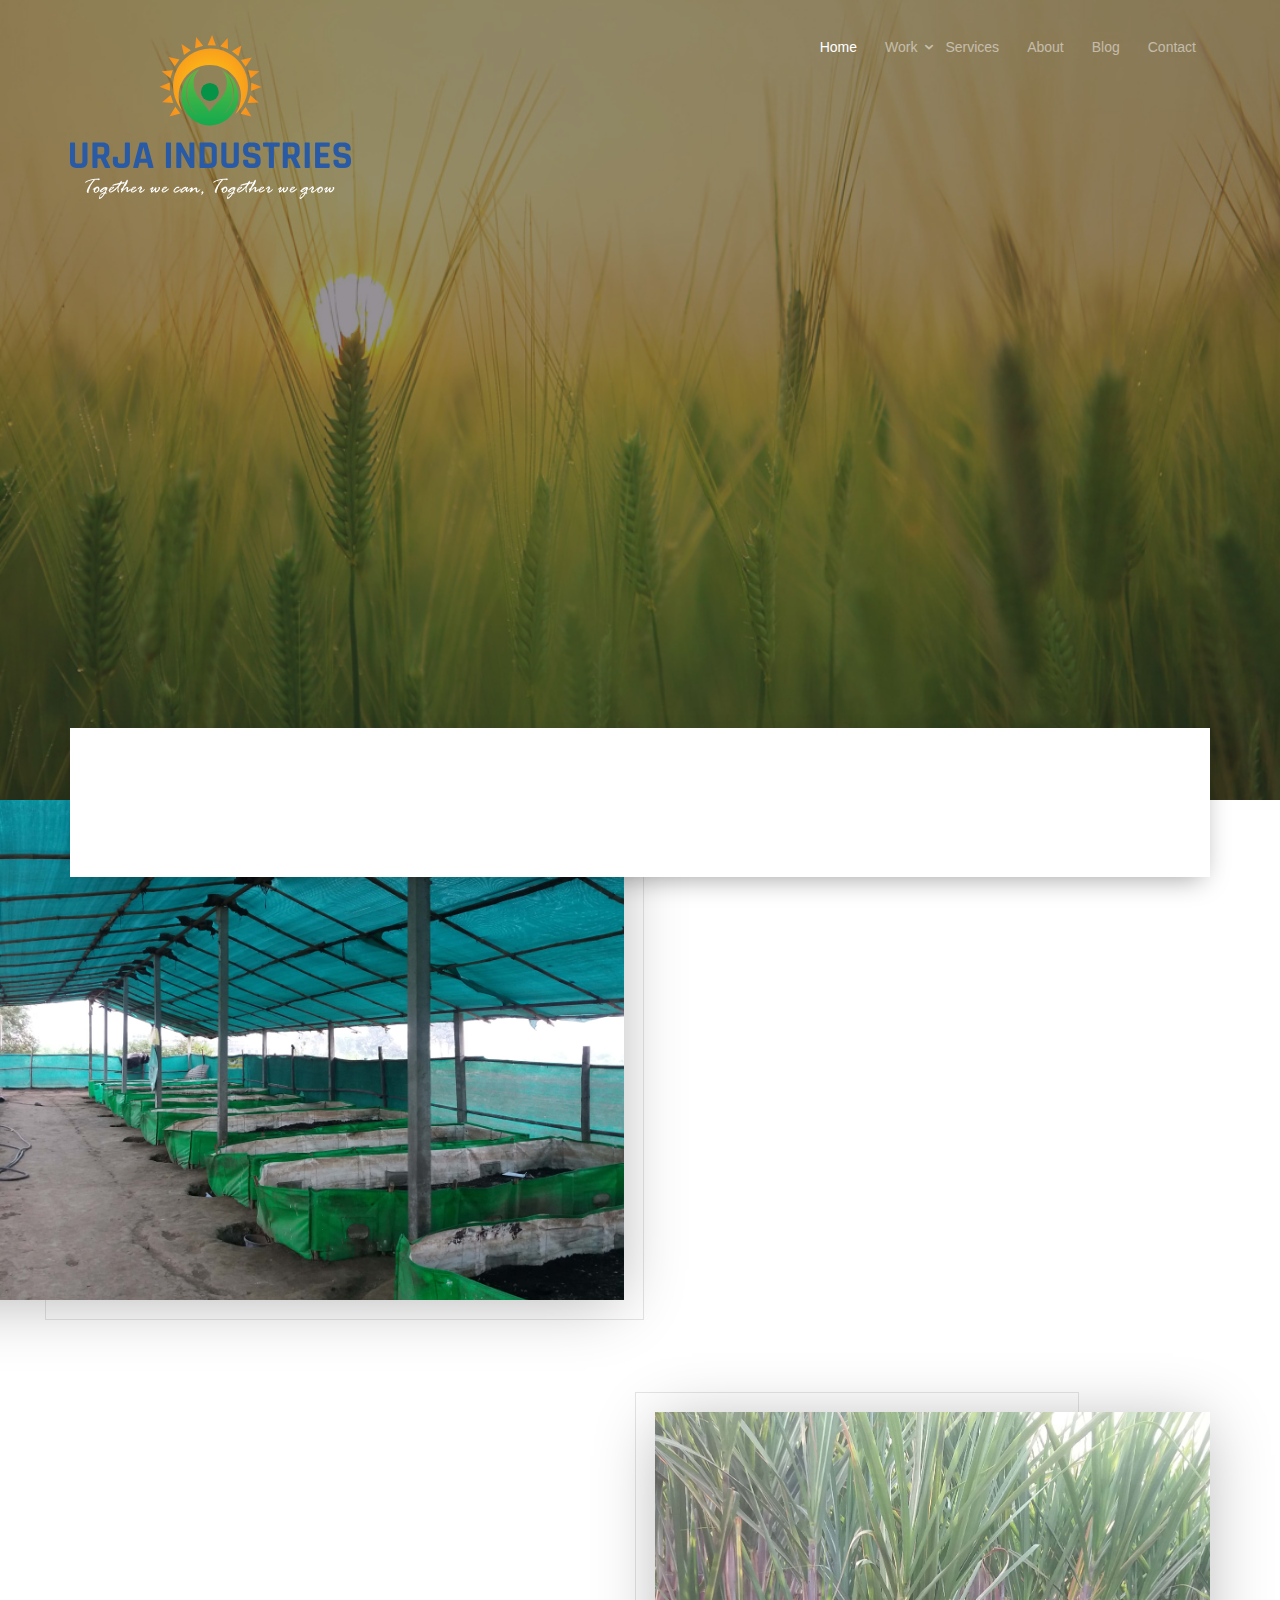
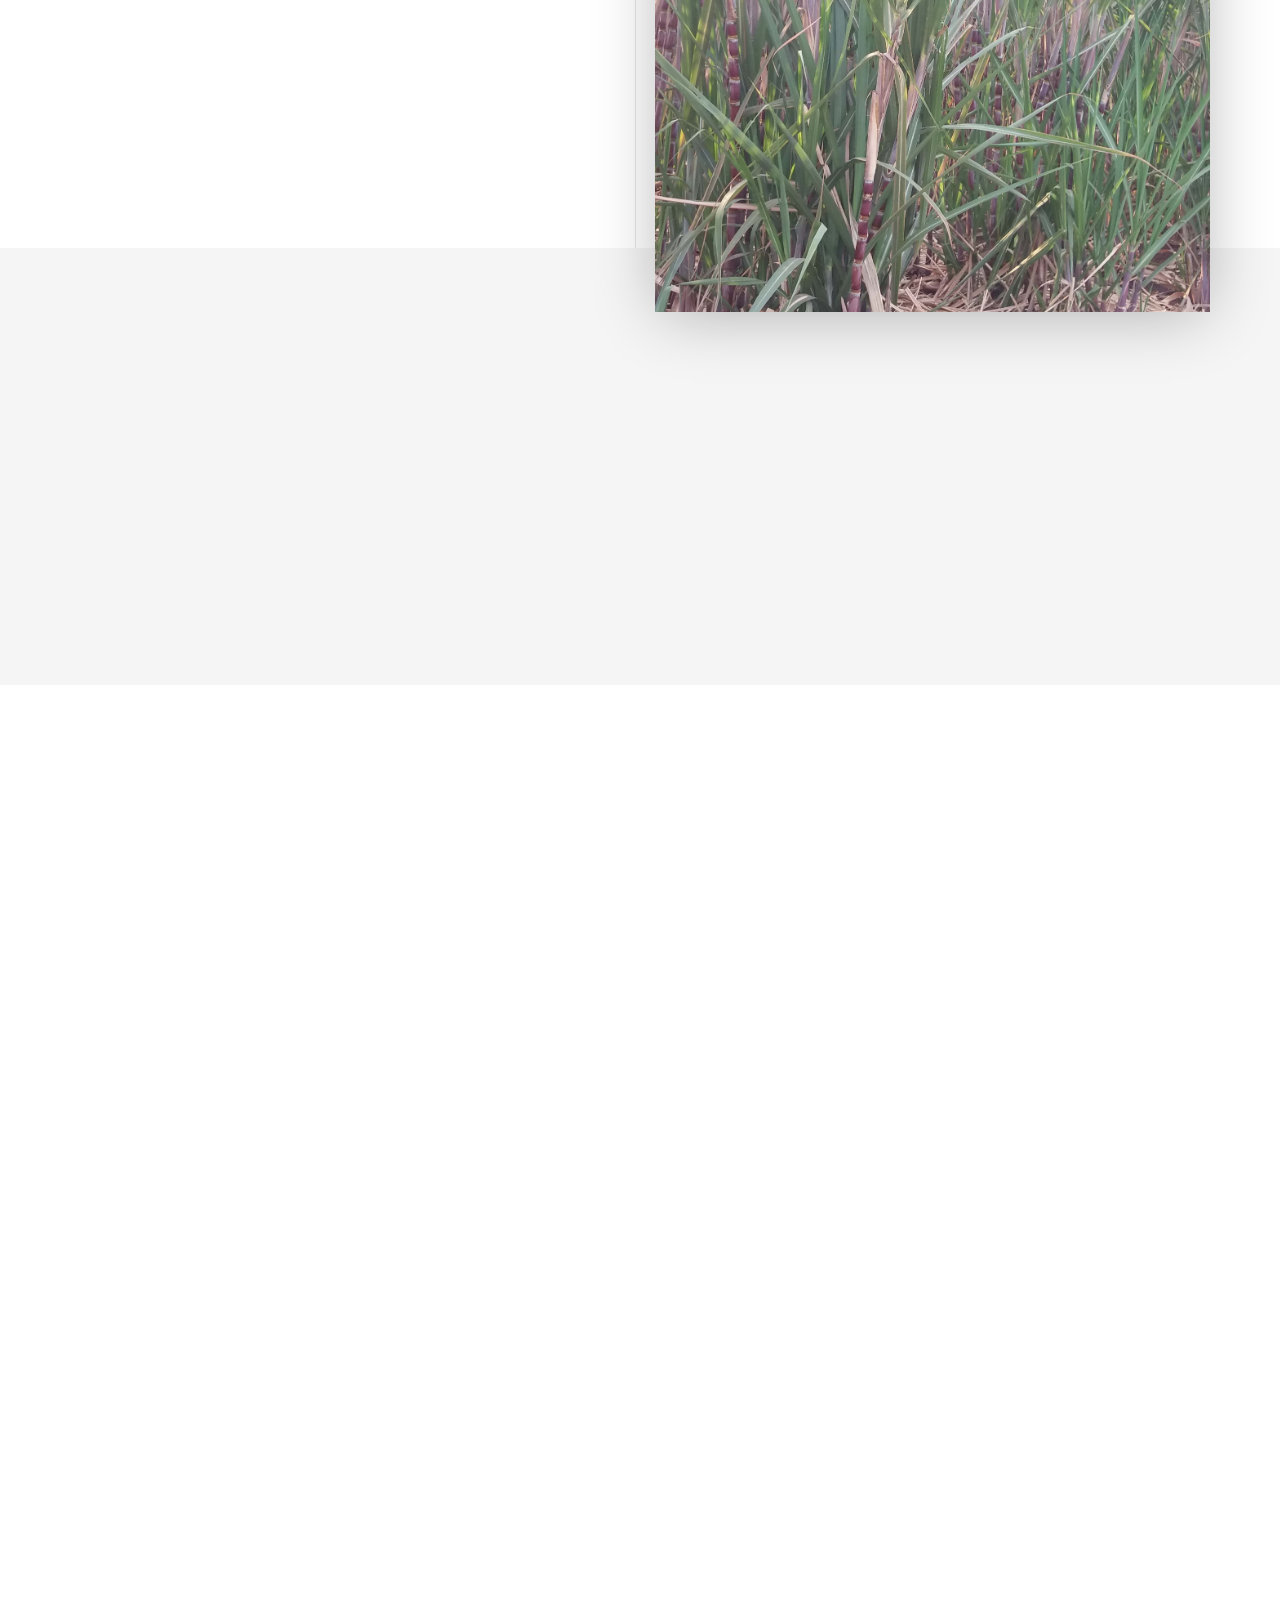
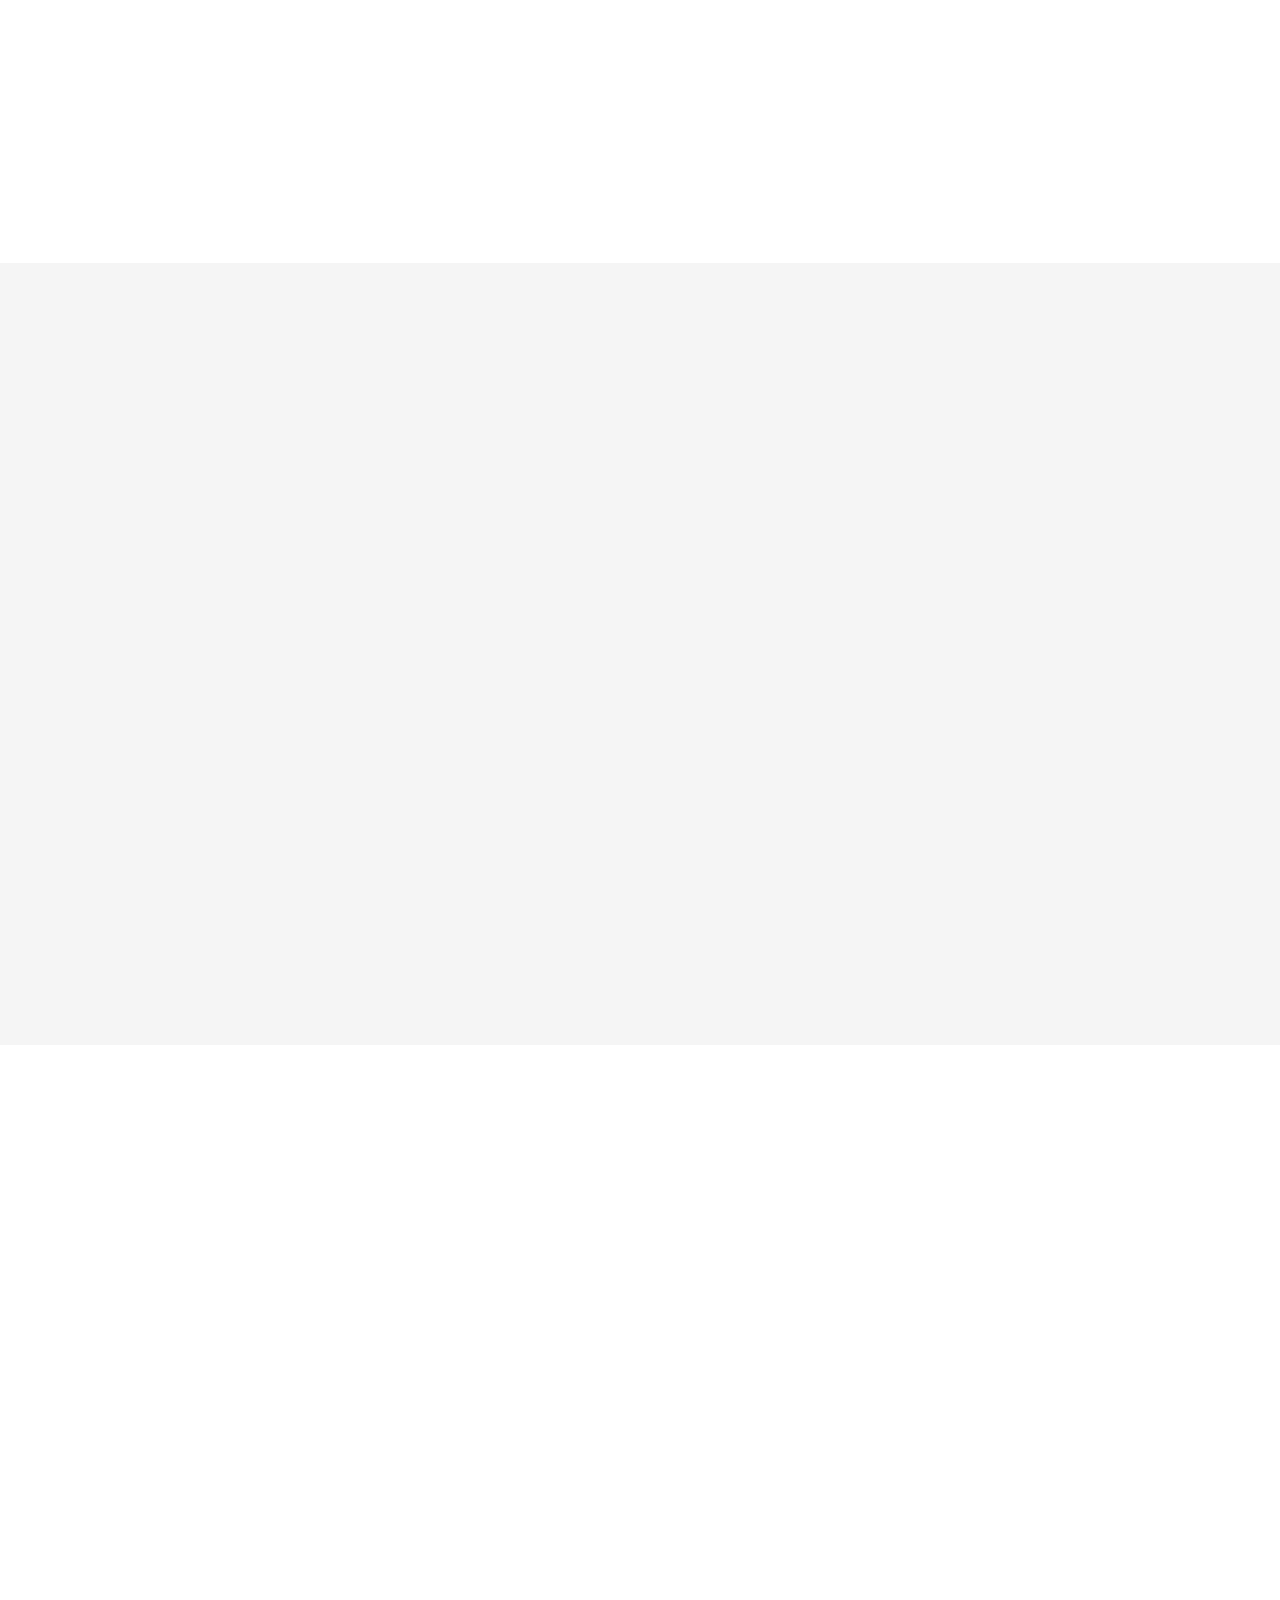
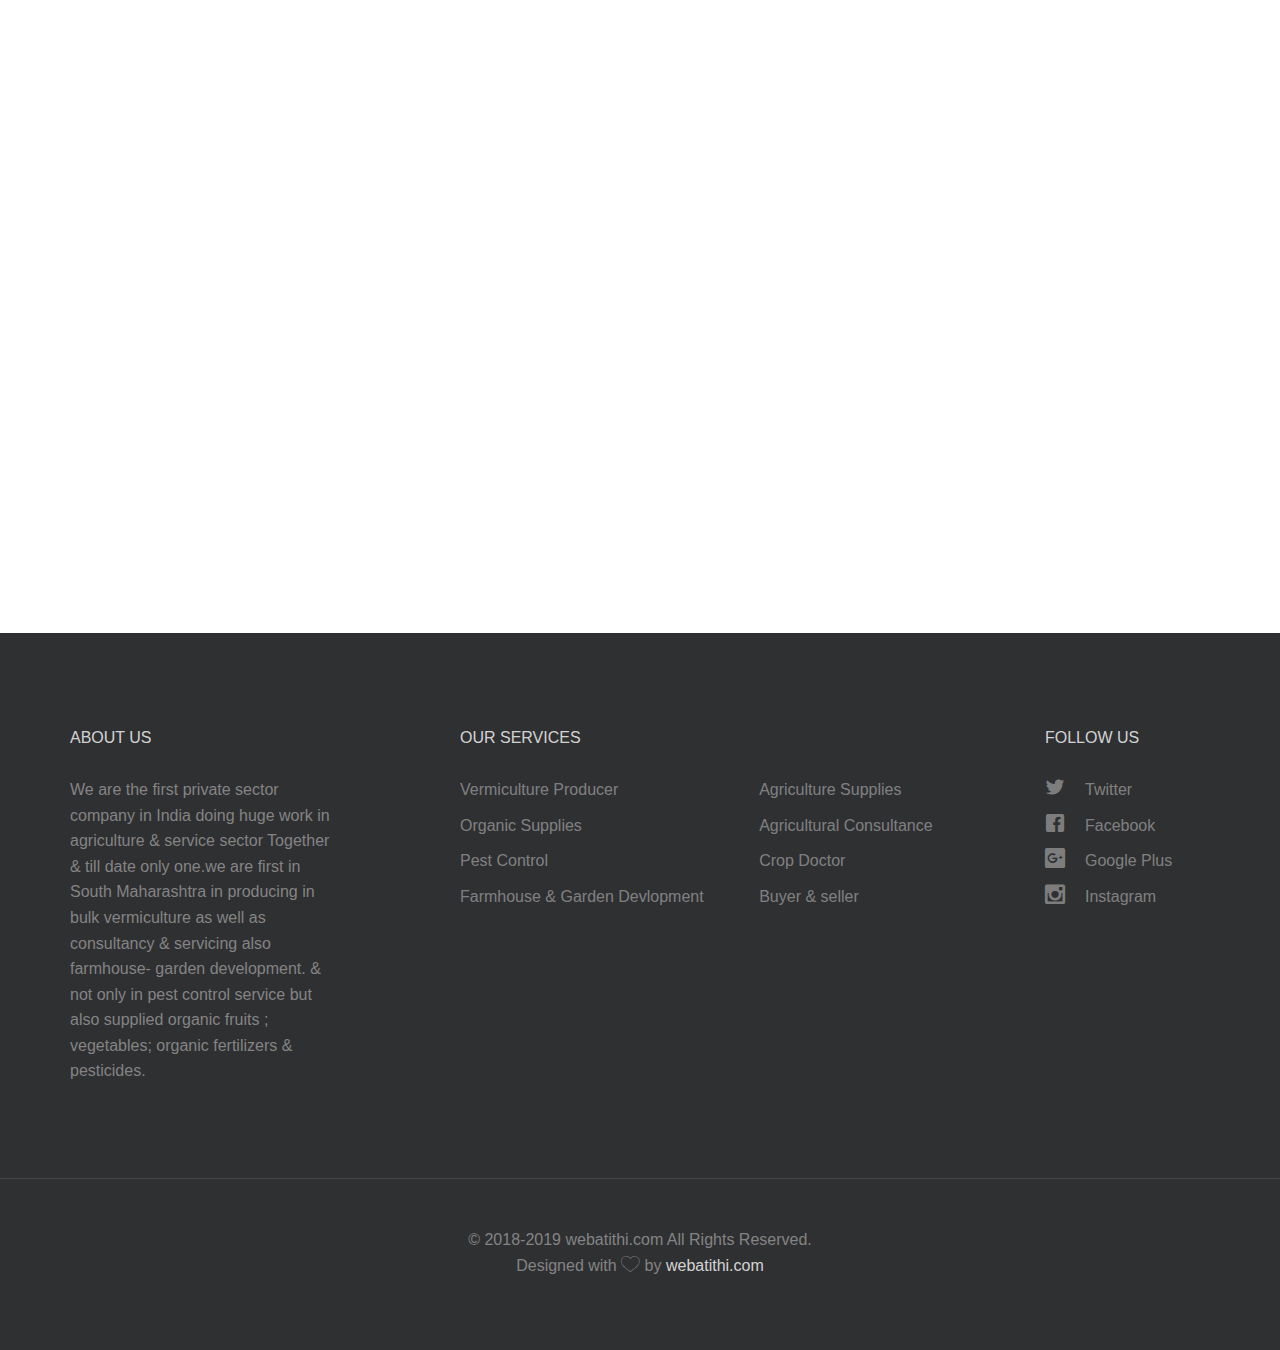
==== commit 769b0e16: "cover img animation" ====
--- a/index.html
+++ b/index.html
@@ -109,8 +109,10 @@
 		
 
 		<div class="fh5co-hero">
+			<div class="fh5co-cover1"></div>
+			<div class="fh5co-cover2"></div>
 			<div class="fh5co-overlay"></div>
-			<div class="fh5co-cover text-center" data-stellar-background-ratio="0.5" style="background-image: url(images/cover_bg_1.jpg);">
+			<div class="fh5co-cover text-center" data-stellar-background-ratio="0.5");">
 				<div class="desc animate-box">
 					<h2><strong>TOGETHER WE CAN<br/>TOGETHER WE GROW</strong></h2>
 					<span>An ISO 9001:2015 Certified Company <a href="http://urjaindustries.com/iso" target="_blank" class="urjaindustries"></a></span>
--- a/css/style.css
+++ b/css/style.css
@@ -85,6 +85,18 @@
       background: rgba(41, 34, 43, 0.5); }
 
 .fh5co-cover {
+  background-position: center center;
+  background-size: cover;
+  background-repeat: no-repeat; }
+
+.fh5co-cover1, .fh5co-cover2 {
+  position: absolute !important;
+  width: 100%;
+  top: 0;
+  left: 0;
+  bottom: 0;
+  right: 0;
+  z-index: 1;
   background-position: center center;
   background-size: cover;
   background-repeat: no-repeat; }
